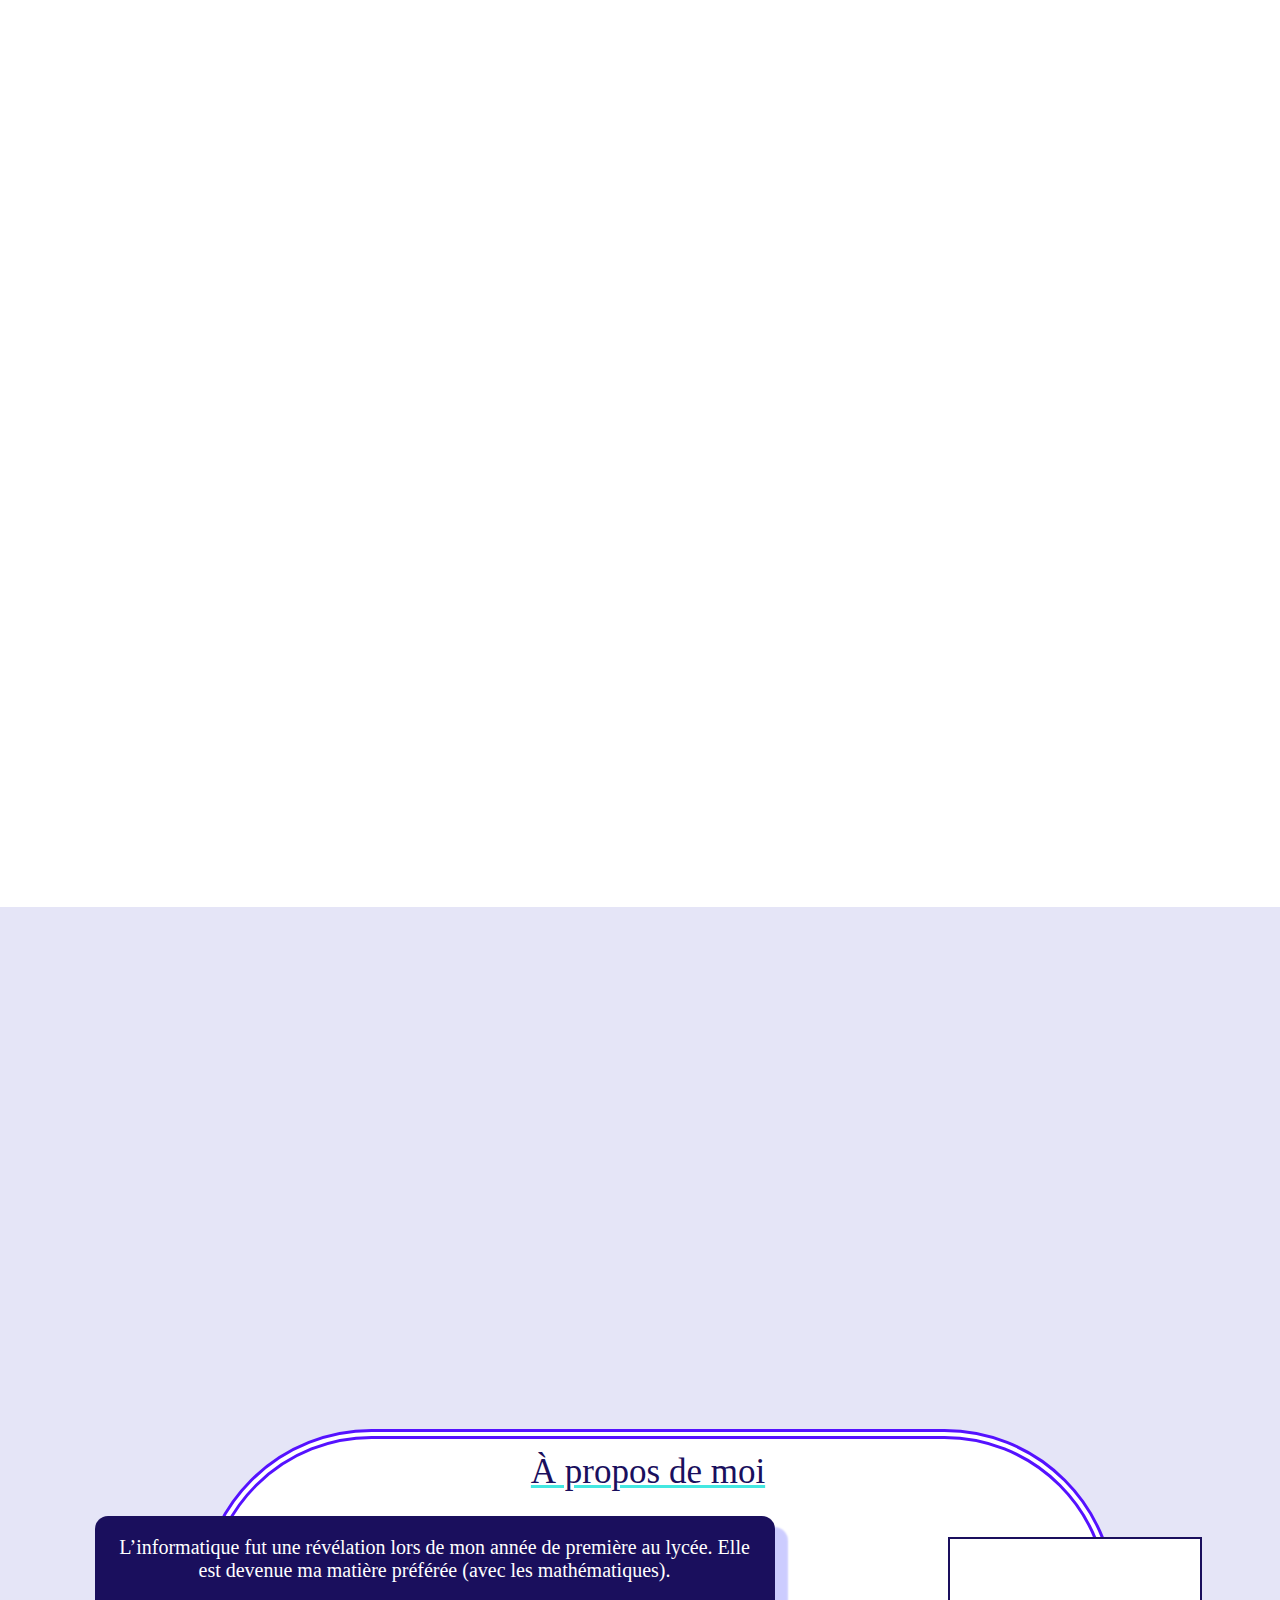
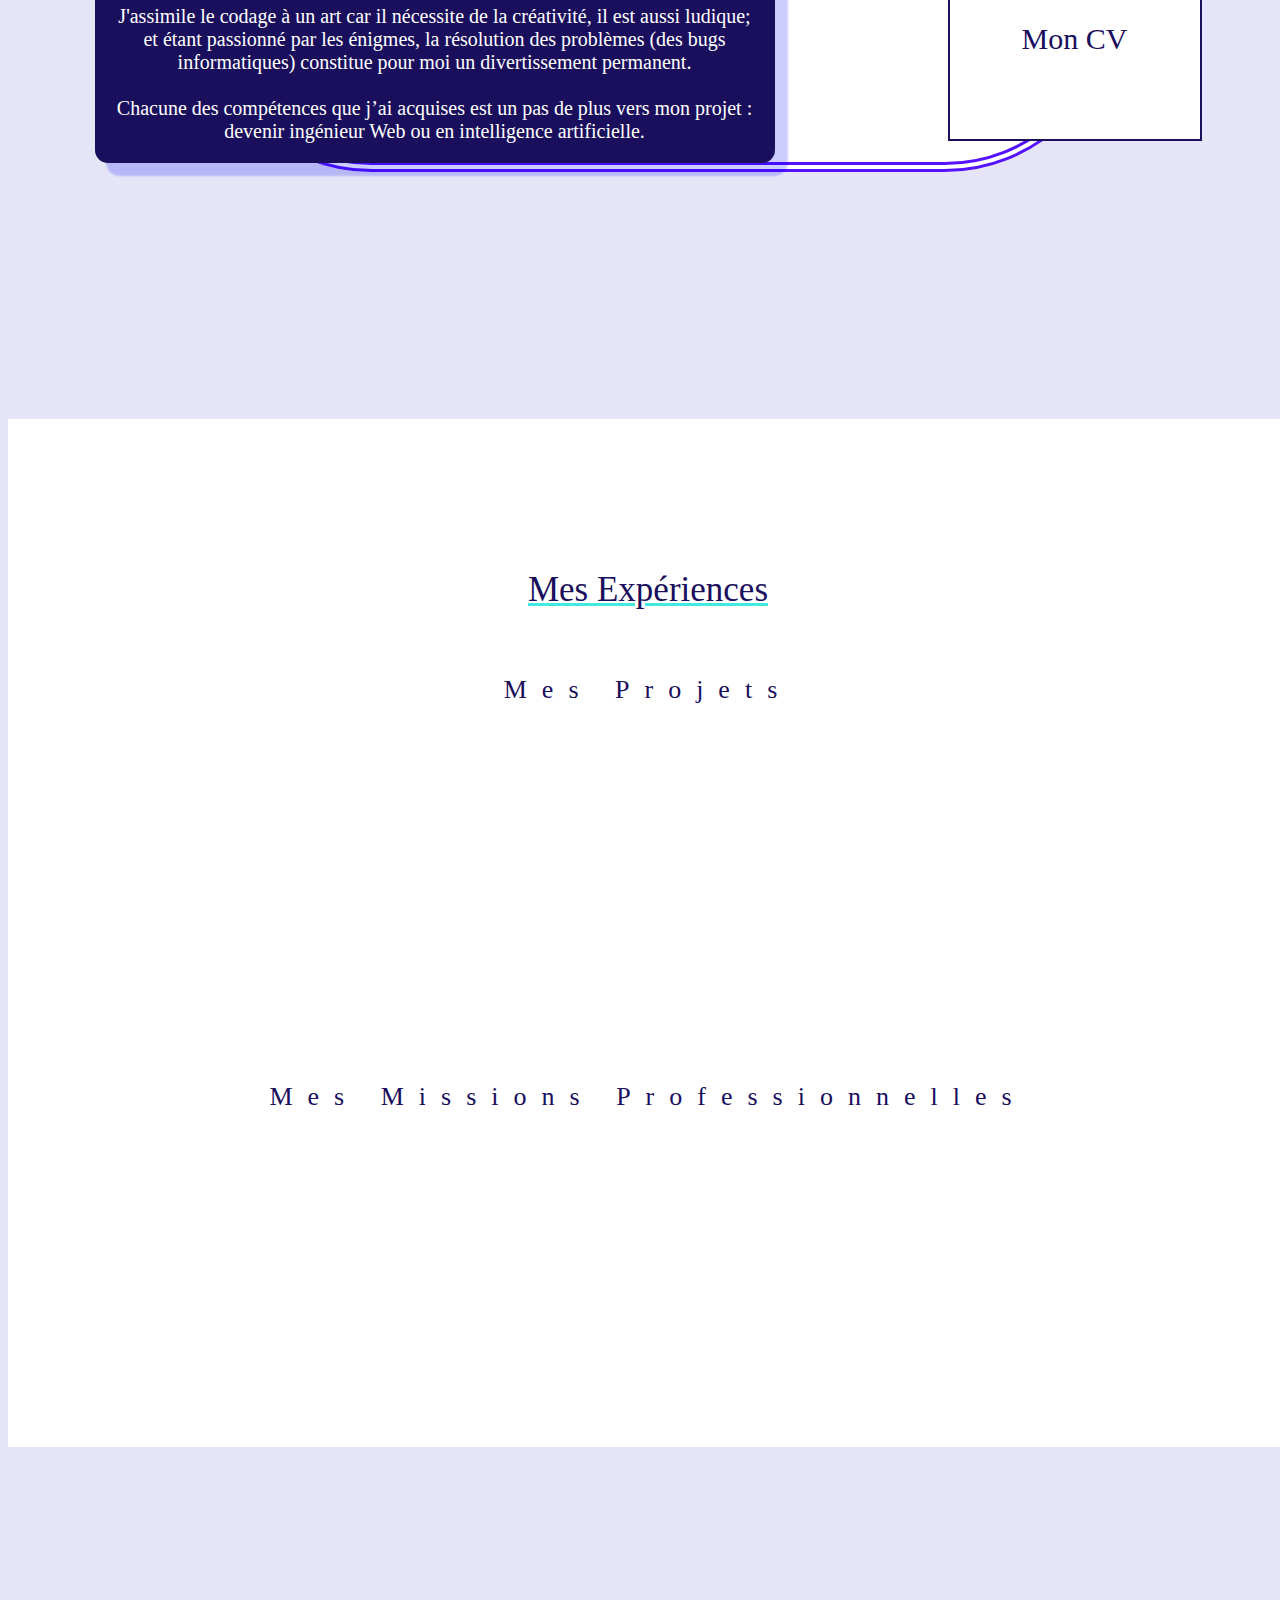
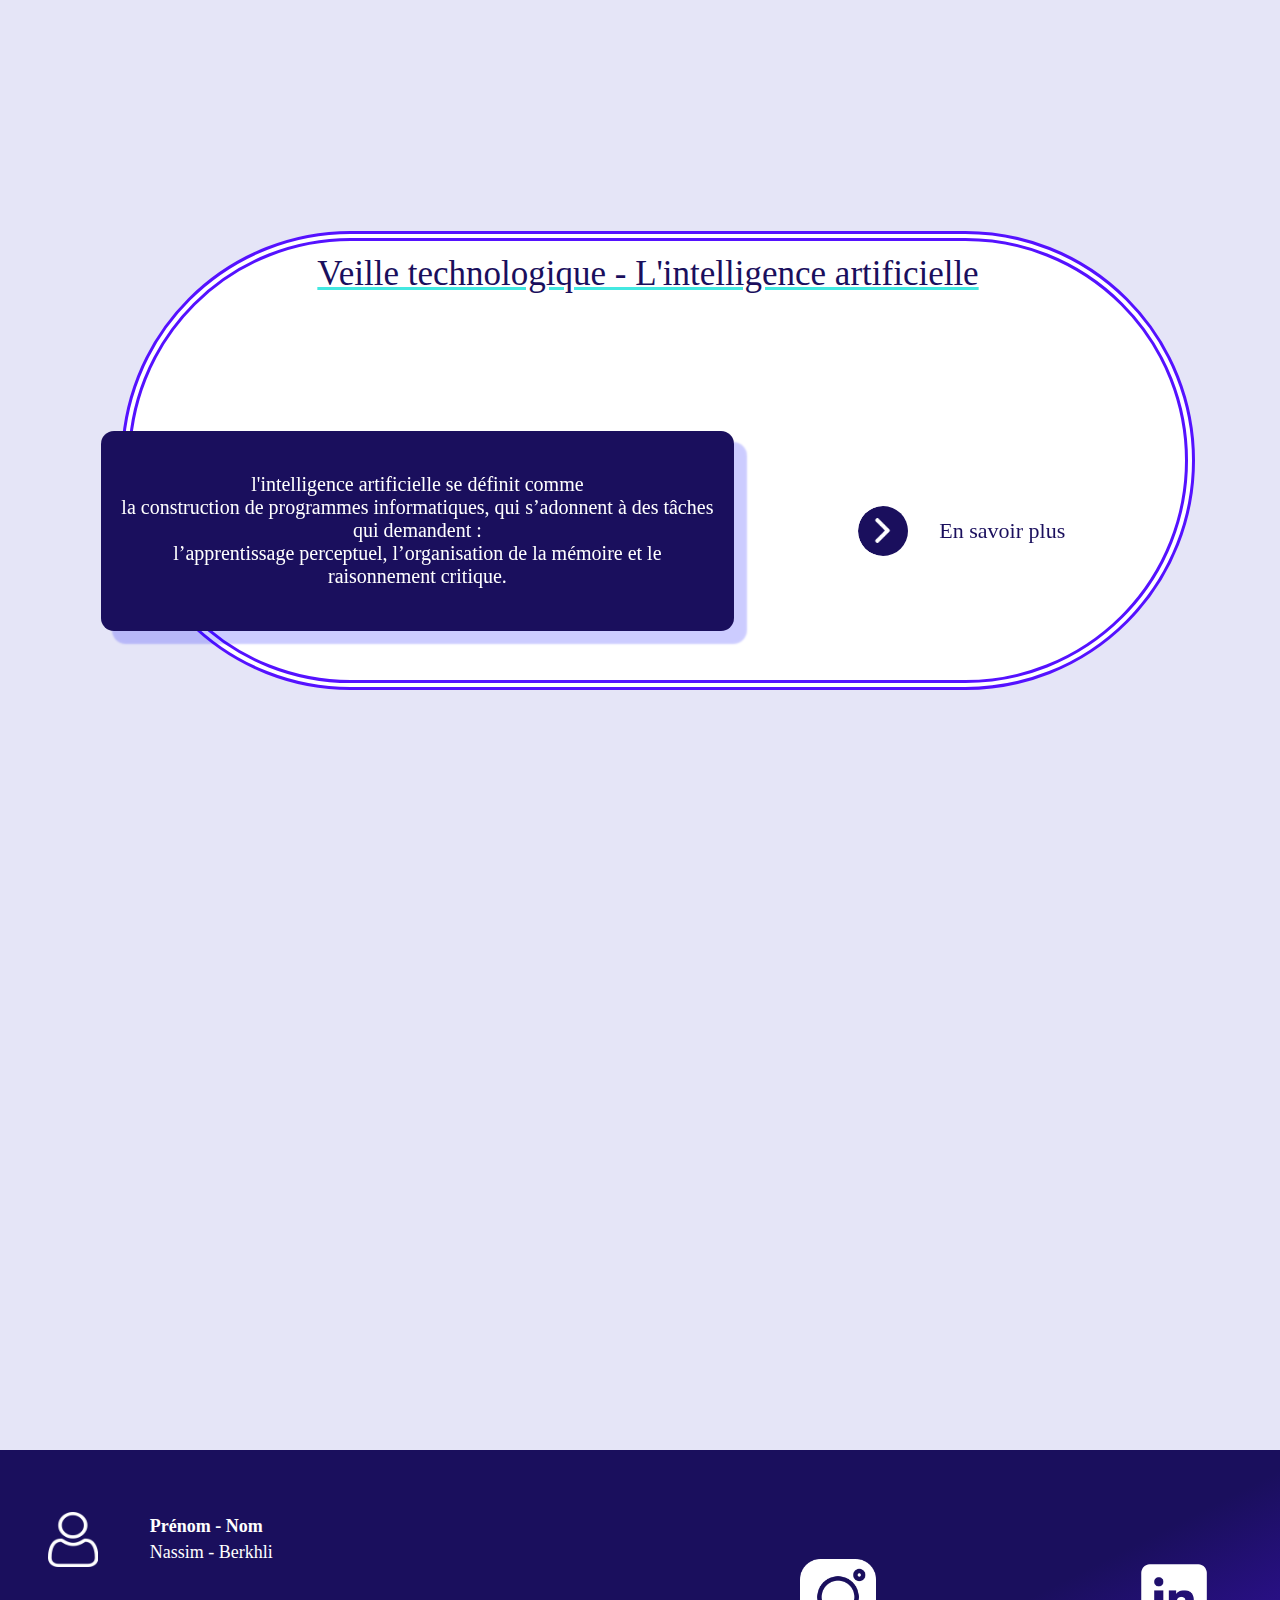
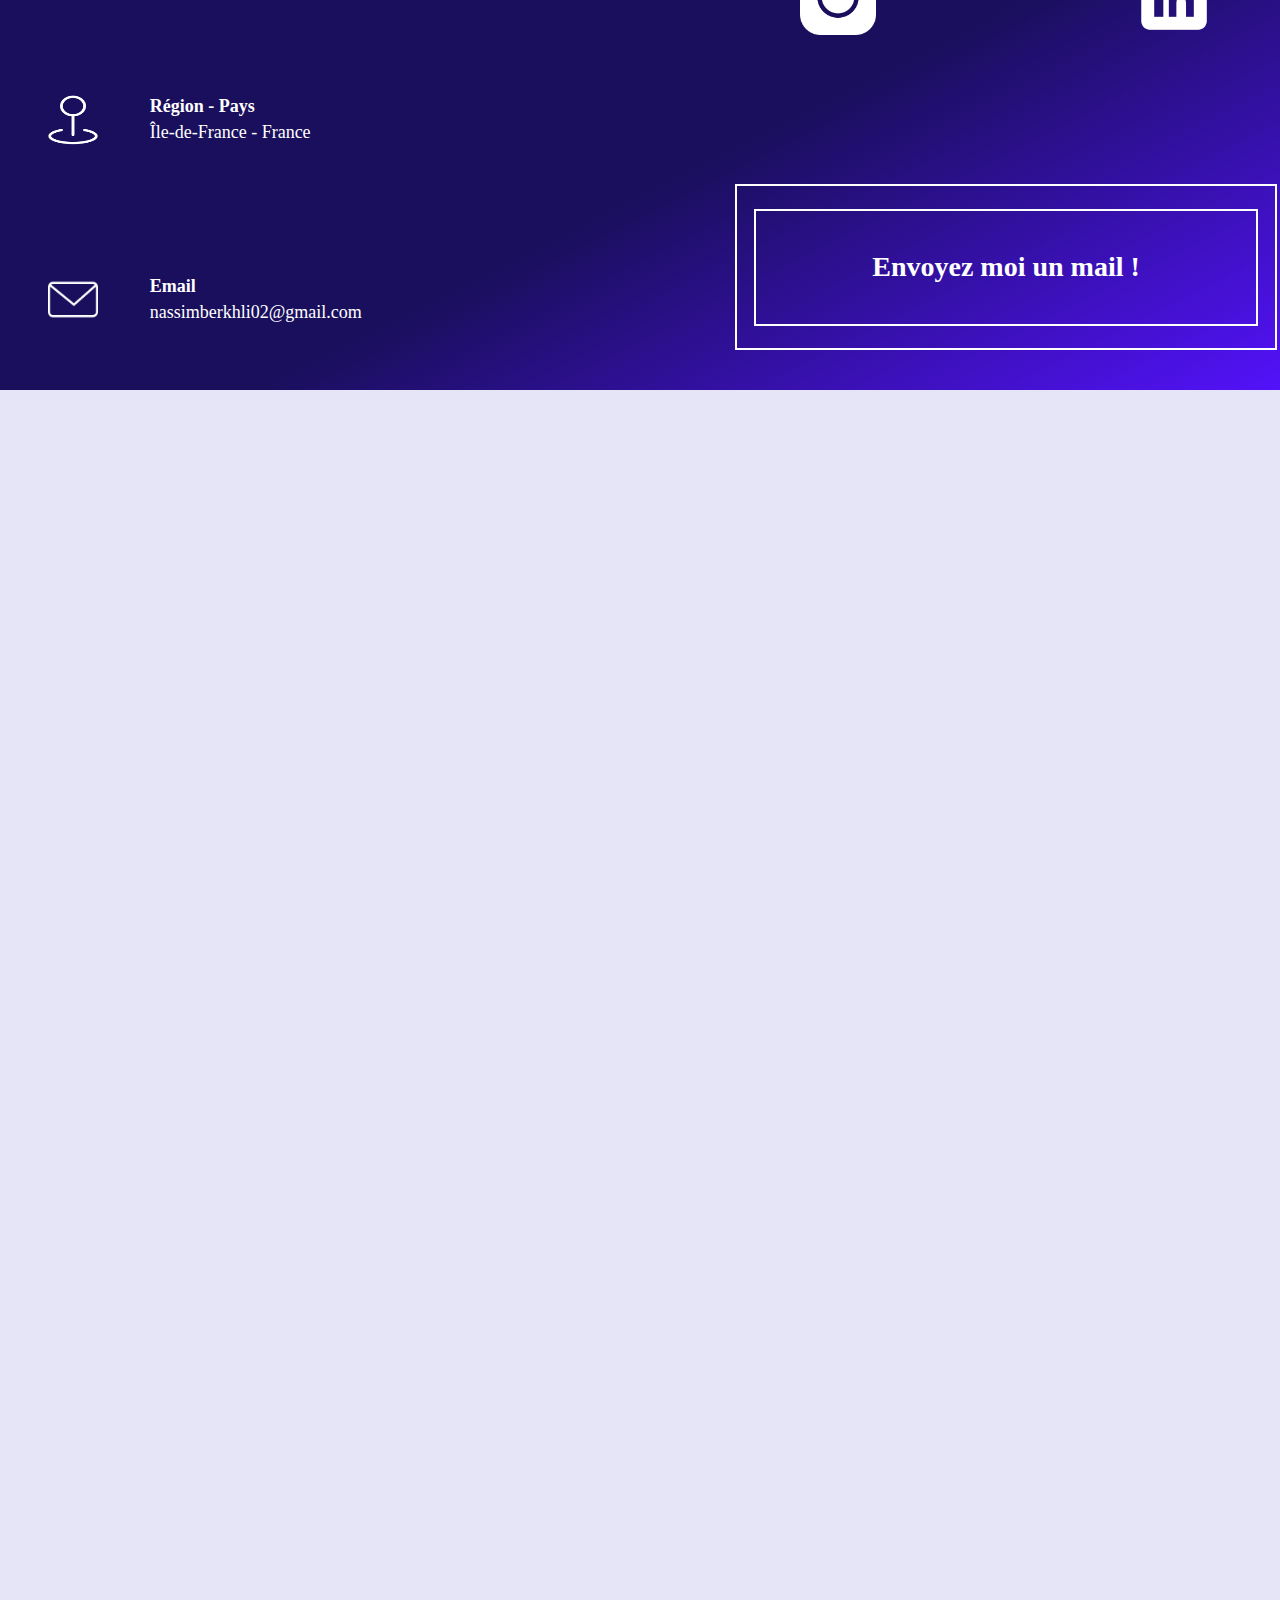
==== index.html @ 20b4928f "Update index.html" ====
<html>
    <meta charset="UTF-8">
    <head>
        <link href="https://unpkg.com/aos@2.3.1/dist/aos.css" rel="stylesheet">
        <script src="https://unpkg.com/aos@2.3.1/dist/aos.js"></script>
        
        <link href="css/accueil.css" rel="stylesheet">
        <script src='javascript/jquery36.js' type='text/javascript'></script>
        <script src="javascript/accueil.js" type="text/javascript"></script>
    </head>

    <title>Portfolio - Accueil</title>

    <body>
        <script>
            AOS.init(); 
        </script>

        <header class = "header header__debut" id = "entete">
            <a class = "header__lien" href="#a_propos_de_moi">À propos de moi</a>
            <a class = "header__lien" href="#mes_experiences">Mes Expériences</a>
            <a class = "header__lien" href="#veille_technologique">Veille technologique - L'intelligence artificielle</a>
            <a class = "header__lien" href="#me_contacter">Me contacter</a>
            <div class="header__ligne">
                <div class = "header__ligne__bouton">
                </div>
            </div>
        </header>

        <div class = "bouton__ouvrir_entete">
            <img width="100%" height="100%" src = "icone/fleche-droite.png">
        </div>
        <div class="accueil">
            <!-- <h1 class ="bonjour">Bonjour</h1> -->
            <div class="introduction">
                <div class = "introduction__phrase">
                    <h2 class="introduction__phrase--1"><span class = "introduction__phrase--1__soulignement--1 introduction__phrase--1__soulignement">Nassim</span> <span class = "introduction__phrase--1__soulignement--2 introduction__phrase--1__soulignement">BERKHLI</span></h2>
                    <h2 class="introduction__phrase--2"> Apprenti <span class = "introduction__phrase--2__soulignement">développeur</span></h2>
                    <h2 class="introduction__phrase--3"> 
                        <span class="introduction__phrase--3--1">Bienvenue</span> 
                        <span class="introduction__phrase--3--2">sur</span> 
                        <span class="introduction__phrase--3--3">mon</span> 
                        <span class="introduction__phrase--3--4">Portfolio</span> 
                        <span class="introduction__phrase--3--5">!</span>                        
                    </h2>
                </div>
                <div class = "introduction__image">
                    <img src = "document/image/ordinateur.png" width="70%" height="70%">
                </div>
            </div>
        </div>
        <!-- <div class = "way_formation__bouton">
            <div class = "way_formation__bouton--way">
                WAY
            </div>
            <div class = "way_formation__bouton--formation">
                FORMATION
            </div>
        </div> -->
        <div class = "way_formation__expose" id = "way_formation__expose">
            <header>
                <a href="#Site_Web">Site Web - WAY FORMATION</a>
                <a href="#Carte_de_visite">Carte de visite</a>
                <a href="#Publicite">Publicité</a>
                <a href="#Salon">Salon - Digital Learning</a>
            </header>
            <div class="way_formation__expose__croix" onclick="fermer_way_formation__expose()"></div>

            <section class = "way_formation__expose__introduction">
                <p>
                    <a href="https://wayformation.com/" target="_blank">
                        WAY FORMATION
                    </a>
                    est un organisme de formation.<br>
                    Il regroupe diverse formations comme<br>
                    l'immobillier ou bien l'informatique...<br>
                    Les formations peuvent être en présentiel ou en distanciel.<br>
                    Son PDG,
                    <a href="https://www.linkedin.com/in/aknin-marjorie-28a3bb263/" target="_blank">
                        Marjorie Aknin
                    </a>
                    , a pour projet<br>
                    de projeter <span>WAY FORMATION</span> dans le <span>Digital Learning</span>.
                </p>     
                <div class = "way_formation__expose__introduction__jojo">
                    <div class = "way_formation__expose__introduction__jojo__image">
                        <img width="100%" height="100%" src="document/image/way_formation/marjorie_aknin.JPG">
                    </div>  
                    <div class = "way_formation__expose__introduction__jojo__coordonnee">
                        <p>
                            <span>Marjorie Aknin</span><br>
                            Tél. : +33 6 26 74 25 33<br>
                            Mail : contact@wayformation.com
                        </p>
                    </div>
                </div> 
            </section>

            <section class = "way_formation__expose__site_web" id = "Site_Web">
                <h1>Site Web - WAY FORMATION</h1>
                <div class = "way_formation__expose__site_web__contenu">
                    <p>
                        Après avoir effectué une évaluation du site web<br>
                        <a href = "https://wayformation.com/" target="_blank">
                            WAY FORMATION
                        </a>,
                        Mme Aknin m'ordonna de créer <br>
                        un nouvel onglet <span>Actualité</span> qui comprendrait un<br>
                        exposé sur le domaine de la formation. Néanmoins<br>
                        je devais avoir recours à <span>Wordpress</span> pour<br>
                        la création de la page. Cependant j'ai très peu<br>
                        utilisé ce logiciel. Ainsi j'effectue une formation<br>
                        <span>WORDPRESS + WOOCOMMERCE</span>. Ainsi avec l'aide de<br>
                        l'apprentissage et de mes compétences en <span>HTML</span> et <span>CSS</span><br>
                        Voici le résultat de l'onglet
                        "<a href = "https://wayformation.com/actualite" target="_blank">
                            Actualité 
                        </a>".                           
                    </p>
                    <div class = "way_formation__expose__site_web__contenu__image">
                        <img width="100%" height="100%" src="icone/wordpress.png">
                    </div>
                </div>
            </section>

            <section class = "way_formation__expose__carte_visite" id = "Carte_de_visite">
                <h1>Carte de visite</h1>
                <p>
                    Ma seconde tâche a été de créer <span>2</span> cartes de visites.<br>
                    Il y aurait une carte de visite pour <span>WAY FORMATION</span> et<br>
                    <span>WAY EXCELLENCE FORMATION</span>.<br>
                    <span>WAY EXCELLENCE FORMATION</span>, n'est pas rattaché<br>
                    au gouvernement, contrairement à <span>WAY FORMATION</span>.
                </p>
                <h2>WAY FORMATION</h2>
                <div class = "way_formation__expose__carte_visite__way_formation way_formation__expose__carte_visite__way_formation">
                    <div titre="Prototype numéro 1" class = "way_formation__expose__carte_visite__way_formation--1 way_formation__expose__carte_visite__way_formation__carte">
                        <div class = "way_formation__expose__carte_visite__way_formation--1__entier way_formation__expose__carte_visite__way_formation__carte__entier">
                            <div class = "way_formation__expose__carte_visite__way_formation--1__entier__recto way_formation__expose__carte_visite__way_formation__carte__entier--recto way_formation__expose__carte_visite__way_formation__carte__entier__recto__verso">
                                <img width="100%" height="100%" class = "carte_visite_image" src = "document/image/way_formation/carte_visite/carte_visite_way_formation_1_2_3_recto.png">
                            </div>
                            <div class = "way_formation__expose__carte_visite__way_formation--1__entier__verso way_formation__expose__carte_visite__way_formation__carte__entier--verso way_formation__expose__carte_visite__way_formation__carte__entier__recto__verso">
                                <img width="100%" height="100%" class = "carte_visite_image" src = "document/image/way_formation/carte_visite/carte_visite_way_formation_1_verso.jpg">
                            </div>
                        </div>
                    </div>
                    <div titre="Prototype numéro 2" class = "way_formation__expose__carte_visite__way_formation--2 way_formation__expose__carte_visite__way_formation__carte">
                        <div class = "way_formation__expose__carte_visite__way_formation--2__entier way_formation__expose__carte_visite__way_formation__carte__entier">
                            <div class = "way_formation__expose__carte_visite__way_formation--2__entier__recto way_formation__expose__carte_visite__way_formation__carte__entier--recto way_formation__expose__carte_visite__way_formation__carte__entier__recto__verso">
                                <img width="100%" height="100%" class = "carte_visite_image" src = "document/image/way_formation/carte_visite/carte_visite_way_formation_1_2_3_recto.png">
                            </div>
                            <div class = "way_formation__expose__carte_visite__way_formation--2__entier__verso way_formation__expose__carte_visite__way_formation__carte__entier--verso way_formation__expose__carte_visite__way_formation__carte__entier__recto__verso">
                                <img width="100%" height="100%" class = "carte_visite_image" src = "document/image/way_formation/carte_visite/carte_visite_way_formation_2_verso.png">
                            </div>
                        </div>
                    </div>
                    <div titre="Celle qu'on a gardé" class = "way_formation__expose__carte_visite__way_formation--3 way_formation__expose__carte_visite__way_formation__carte">
                        <div class = "way_formation__expose__carte_visite__way_formation--3__entier way_formation__expose__carte_visite__way_formation__carte__entier">
                            <div class = "way_formation__expose__carte_visite__way_formation--3__entier__recto way_formation__expose__carte_visite__way_formation__carte__entier--recto way_formation__expose__carte_visite__way_formation__carte__entier__recto__verso">
                                <img width="100%" height="100%" class = "carte_visite_image" src = "document/image/way_formation/carte_visite/carte_visite_way_formation_1_2_3_recto.png">
                            </div>
                            <div class = "way_formation__expose__carte_visite__way_formation--3__entier__verso way_formation__expose__carte_visite__way_formation__carte__entier--verso way_formation__expose__carte_visite__way_formation__carte__entier__recto__verso">
                                <img width="100%" height="100%" class = "carte_visite_image" src = "document/image/way_formation/carte_visite/carte_visite_way_formation_3_verso.png">
                            </div>
                        </div>
                    </div>
                </div>
                <h2>WAY EXCELLENCE FORMATION</h2>
                <div class = "way_formation__expose__carte_visite__way_excellence_formation way_formation__expose__carte_visite__way_formation">
                    <div titre="Prototype numéro 1" class = "way_formation__expose__carte_visite__way_excellence_formation--1 way_formation__expose__carte_visite__way_formation__carte">
                        <div class = "way_formation__expose__carte_visite__way_excellence_formation--1__entier way_formation__expose__carte_visite__way_formation__carte__entier">
                            <div class = "way_formation__expose__carte_visite__way_excellence_formation--1__entier__recto way_formation__expose__carte_visite__way_formation__carte__entier--recto way_formation__expose__carte_visite__way_formation__carte__entier__recto__verso">
                                <img width="100%" height="100%" class = "carte_visite_image" src = "document/image/way_formation/carte_visite/carte_visite_way_excellence_formation_1_recto.png">
                            </div>
                            <div class = "way_formation__expose__carte_visite__way_excellence_formation--1__entier__verso way_formation__expose__carte_visite__way_formation__carte__entier--verso way_formation__expose__carte_visite__way_formation__carte__entier__recto__verso">
                                <img width="100%" height="100%" class = "carte_visite_image" src = "document/image/way_formation/carte_visite/carte_visite_way_excellence_formation_1_2_verso.png">
                            </div>
                        </div>
                    </div>
                    <div titre="Prototype numéro 2" class = "way_formation__expose__carte_visite__way_excellence_formation--2 way_formation__expose__carte_visite__way_formation__carte">
                        <div class = "way_formation__expose__carte_visite__way_excellence_formation--2__entier way_formation__expose__carte_visite__way_formation__carte__entier">
                            <div class = "way_formation__expose__carte_visite__way_excellence_formation--2__entier__recto way_formation__expose__carte_visite__way_formation__carte__entier--recto way_formation__expose__carte_visite__way_formation__carte__entier__recto__verso">
                                <img width="100%" height="100%" class = "carte_visite_image" src = "document/image/way_formation/carte_visite/carte_visite_way_excellence_formation_2_recto.png">
                            </div>
                            <div class = "way_formation__expose__carte_visite__way_excellence_formation--2__entier__verso way_formation__expose__carte_visite__way_formation__carte__entier--verso way_formation__expose__carte_visite__way_formation__carte__entier__recto__verso">
                                <img width="100%" height="100%" class = "carte_visite_image" src = "document/image/way_formation/carte_visite/carte_visite_way_excellence_formation_1_2_verso.png">
                            </div>
                        </div>
                    </div>
                    <div titre="Celle qu'on a gardé" class = "way_formation__expose__carte_visite__way_excellence_formation--3 way_formation__expose__carte_visite__way_formation__carte">
                        <div class = "way_formation__expose__carte_visite__way_excellence_formation--3__entier way_formation__expose__carte_visite__way_formation__carte__entier">
                            <div class = "way_formation__expose__carte_visite__way_excellence_formation--3__entier__recto way_formation__expose__carte_visite__way_formation__carte__entier--recto way_formation__expose__carte_visite__way_formation__carte__entier__recto__verso">
                                <img width="100%" height="100%" class = "carte_visite_image" src = "document/image/way_formation/carte_visite/carte_visite_way_excellence_formation_3_recto.png">
                            </div>
                            <div class = "way_formation__expose__carte_visite__way_excellence_formation--3__entier__verso way_formation__expose__carte_visite__way_formation__carte__entier--verso way_formation__expose__carte_visite__way_formation__carte__entier__recto__verso">
                                <img width="100%" height="100%" class = "carte_visite_image" src = "document/image/way_formation/carte_visite/carte_visite_way_excellence_formation_3_verso.png">
                            </div>
                        </div>
                    </div>
                </div>
            </section>

            <section class = "way_formation__expose__publicite" id = "Publicite">
                <h1>Publicité</h1>
                <div class="way_formation__expose__publicite__introduction">
                    <p>
                        J'ai appris à utiliser le logiciel <span>CANVA</span> dans le<br>
                        but de créer des affiches de publicité numérique<br>
                        pour les formations que l'entreprise propose.<br>
                        Ainsi il a fallut se créer une <span>identité numérique</span><br>
                        pour publier les publicités.<br>
                        J'ai donc créer le compte <span>WAY FORMATION</span><br>
                        sur <a href="https://www.instagram.com/way.formation/" target="_blank">Twitter</a>
                        et <a href="https://twitter.com/Way_Formation" target="_blank">Instagram</a>.
                        <br><br/>
                        ci-dessous vous aurez les publicités des<br>
                        différentes formations que j'ai créé.
                    </p>
                    <img src="icone/chevalet.png">
                </div>
                <div class="way_formation__expose__publicite__contenu">
                    <div class="way_formation__expose__publicite__contenu__publicite__bouton">
                        <div onclick="affiche_avant()" class="way_formation__expose__publicite__contenu__publicite__bouton__avant">
                            <img src="icone/fleche-droite.png"> 
                        </div>
                        <div class="way_formation__expose__publicite__contenu__publicite">
                            <div class = "way_formation__expose__publicite__contenu__publicite__container" id = "affiche_publicite">
                                <div class = "way_formation__expose__publicite__contenu__publicite__container__affiche">
                                    <div class="way_formation__expose__publicite__contenu__publicite__container__affiche__entier">
                                        <div class="way_formation__expose__publicite__contenu__publicite__container__affiche__entier__recto way_formation__expose__publicite__contenu__publicite__container__affiche__entier__recto__verso">
                                            <img src="document/image/way_formation/publicite/maquillage_semi_permanant_ancienne.png" width="100%" height="100%">
                                        </div>
                                        <div class="way_formation__expose__publicite__contenu__publicite__container__affiche__entier__verso way_formation__expose__publicite__contenu__publicite__container__affiche__entier__recto__verso">
                                            <img src="document/image/way_formation/publicite/maquillage_semi_permanant_nouvelle.png" width="100%" height="100%">
                                        </div>
                                    </div>
                                </div>
                                <div class = "way_formation__expose__publicite__contenu__publicite__container__affiche">
                                    <div class="way_formation__expose__publicite__contenu__publicite__container__affiche__entier">
                                        <div class="way_formation__expose__publicite__contenu__publicite__container__affiche__entier__recto way_formation__expose__publicite__contenu__publicite__container__affiche__entier__recto__verso">
                                            <img src="document/image/way_formation/publicite/management_ancienne.jpg" width="100%" height="100%">
                                        </div>
                                        <div class="way_formation__expose__publicite__contenu__publicite__container__affiche__entier__verso way_formation__expose__publicite__contenu__publicite__container__affiche__entier__recto__verso">
                                            <img src="document/image/way_formation/publicite/management_nouvelle.png" width="100%" height="100%">
                                        </div>
                                    </div>
                                </div>
                                <div class = "way_formation__expose__publicite__contenu__publicite__container__affiche">
                                    <div class="way_formation__expose__publicite__contenu__publicite__container__affiche__entier">
                                        <div class="way_formation__expose__publicite__contenu__publicite__container__affiche__entier__recto way_formation__expose__publicite__contenu__publicite__container__affiche__entier__recto__verso">
                                            <img src="document/image/way_formation/publicite/immobilier_ancienne.jpg" width="100%" height="100%">
                                        </div>
                                        <div class="way_formation__expose__publicite__contenu__publicite__container__affiche__entier__verso way_formation__expose__publicite__contenu__publicite__container__affiche__entier__recto__verso">
                                            <img src="document/image/way_formation/publicite/immobilier_nouvelle.jpg" width="100%" height="100%">
                                        </div>
                                    </div>
                                </div>
                                <div class = "way_formation__expose__publicite__contenu__publicite__container__affiche">
                                    <div class="way_formation__expose__publicite__contenu__publicite__container__affiche__entier">
                                        <div class="way_formation__expose__publicite__contenu__publicite__container__affiche__entier__recto way_formation__expose__publicite__contenu__publicite__container__affiche__entier__recto__verso">
                                            <img src="document/image/way_formation/publicite/alphabetisation_ancienne.jpg" width="100%" height="100%">
                                        </div>
                                        <div class="way_formation__expose__publicite__contenu__publicite__container__affiche__entier__verso way_formation__expose__publicite__contenu__publicite__container__affiche__entier__recto__verso">
                                            <img src="document/image/way_formation/publicite/alphabetisation_nouvelle.jpg" width="100%" height="100%">
                                        </div>
                                    </div>  
                                </div>
                                <!-- <div class = "way_formation__expose__publicite__contenu__publicite__container__affiche">
                                    <div class="way_formation__expose__publicite__contenu__publicite__container__affiche__entier">
                                        <div class="way_formation__expose__publicite__contenu__publicite__container__affiche__entier__recto way_formation__expose__publicite__contenu__publicite__container__affiche__entier__recto__verso">
                                            <img src="document/image/way_formation/publicite/maquillage_semi_permanant_ancienne.png" width="100%" height="100%">
                                        </div>
                                        <div class="way_formation__expose__publicite__contenu__publicite__container__affiche__entier__verso way_formation__expose__publicite__contenu__publicite__container__affiche__entier__recto__verso">
                                            <img src="document/image/way_formation/publicite/maquillage_semi_permanant_nouvelle.png" width="100%" height="100%">
                                        </div>
                                    </div>    
                                </div> -->
                            </div>                  
                        </div>
                        <div class="way_formation__expose__publicite__contenu__etat">
                            <h2 id = "ancienne_version">Ancienne version</h2>
                            <h2 id = "nouvelle_version">Nouvelle version</h2>
                        </div>
                        <div onclick="affiche_apres()" class="way_formation__expose__publicite__contenu__publicite__bouton__apres">
                            <img src="icone/fleche-droite.png"> 
                        </div>
                    </div>
                    <!-- 
                    <div class="way_formation__expose__publicite__contenu__etat">
                        <h2 id = "ancienne_version">Ancienne version</h2>
                        <h2 id = "nouvelle_version">Nouvelle version</h2>
                    </div> 
                    -->
                </div>
            </section>

            <section class = "way_formation__expose__salon" id = "Salon">
                <h1>Salon - Digital Learning</h1>

                <div class = "way_formation__expose__salon__introduction">

                    <img src = "document/image/way_formation/salon/salon_intro.jpg">
                    <p>
                        Le 02 Févriver 2023, j'ai assisté<br>
                        à un salon de <span>Digital Learning</span><br>
                        en présence de ma tutrice <br>
                        <span>Marjorie Aknin</span>.
                        <br><br/>
                        Le salon présentait des entreprises<br>
                        qui s'orientaient vers de la formation en <br>
                        digital. La balade dans ce salon se faisait<br>
                        comme dans un marché, où chacune des<br>
                        entreprises essayait de vous interpeller <br>
                        avec leurs nouveaux produits et/ou services.
                        <br><br/>
                        Visité le salon, m'a appris la <span>communication<br>
                        d'entreprise</span>, qui est essentielle<br>
                        au bon fonctionnement d’une entreprise,<br>
                        quelle que soit sa taille.<br>
                        Ayant des difficultés à m'exprimer,<br>
                        <span>Mme Aknin</span> m'a beaucoup appris<br>
                        sur ce sujet là, durant mon stage.
                    </p>
                </div>
                <div class="way_formation__expose__salon__photo">
                    <div class="way_formation__expose__salon__photo__nassim">                        
                        <img src = "document/image/way_formation/salon/salon_nassim.jpg">
                        <p>
                            Je suis entrain de tester un nouveau moyen de se former :<br>
                            la formation en <span>réalité virtuel</span>.<br>
                            Cette formation consistait à réparer un moteur d'avion.
                        </p>
                    </div>
                    <div class="way_formation__expose__salon__photo__jojo">
                        <img src = "document/image/way_formation/salon/salon_jojo.jpg">
                        <p><span>Marjorie Aknin</span>
                            discutant avec un collaborateur de 
                            <span>WAY FORMATION</span> : 
                            <a target="_blank" href="https://www.onlineformapro.com/">ONLINE FORMAPRO</a>
                        </p>
                    </div>
                </div>
            </section>
        </div>

        <div class = "bouton_remonte" id = "bouton_remonte">
            <img width="100%" height="100%" src = "icone/fleche-droite.png">
        </div>

        <main>
            <section class="a_propos_de_moi" id = "a_propos_de_moi">
                <h1>À propos de moi</h1>
                <div class = "a_propos_de_moi__contenu">
                    <div class = "a_propos_de_moi__contenu__paragraphe">
                        <p>
                            L’informatique fut une révélation lors de mon année de première au lycée. 
                            Elle est devenue ma matière préférée (avec les mathématiques).<br><br/>
                            J'assimile le codage à un art car il nécessite de la créativité, 
                            il est aussi ludique; et étant passionné par les énigmes, 
                            la résolution des problèmes (des bugs informatiques) 
                            constitue pour moi un divertissement permanent.<br><br/>
                            Chacune des compétences que j’ai acquises est un pas de plus vers mon projet : 
                            devenir ingénieur Web ou en intelligence artificielle.
                        </p>
                    </div>
                    <div class="a_propos_de_moi__contenu__mon_cv">
                        <p>Mon CV</p>
                    </div>
                </div>
            </section>

            <section class = "mes_experiences" id="mes_experiences">
                <h1>Mes Expériences</h1> 
                <h2 class = "mes_experiences__titre  mes_experiences__titre--projet"> Mes Projets </h2>
                <div class = "mes_experiences__type__projet mes_experiences__type__generale">
                    <div class = "mes_experiences__type__projet__liste--Jeux mes_experiences__type__generale__liste__tout" data-aos="flip-up" data-aos-delay="150"> 
                        <div class = "mes_experiences__type__projet__liste--Jeux__info mes_experiences__type__generale__liste__info">
                            <div class = "mes_experiences__type__projet__liste--Jeux__info__voir_plus"></div>
                            <br><br/>
                            <p>
                                Création d'un jeux vidéo en deux dimmensions<br></br>
                                Langage utilisé : <b>Python</b> (module : Pygame)
                            </p>                            
                        </div>                 
                        <img width="27.5%" height="50%" class = "mes_experiences__type__projet--Jeux__image" src = "document/image/mes_experiences/monster_forest_image.png">
                    </div>
                    <div class = "mes_experiences__type__projet__liste--Application_vacance mes_experiences__type__generale__liste__tout" data-aos="flip-up" data-aos-delay="450"> 
                        <div class = "mes_experiences__type__projet__liste--Application_vacance__info mes_experiences__type__generale__liste__info">
                            <div class = "mes_experiences__type__projet__liste--Application_vacance__info__voir_plus"></div>
                            <br><br/>
                            <p>
                                Création d'une application web, qui simule<br>
                                une agence d'un village vacance des Alpes (VVA)<br></br>
                                Langages utilisés : <b>HTML</b>, <b>CSS</b>, <b>JS</b>, <b>PHP</b> et <b>MySQL</b>
                            </p>                            
                        </div>                       
                        <p>VVA</p>
                    </div>
                    <div class = "mes_experiences__type__projet__liste--Application_xml mes_experiences__type__generale__liste__tout" data-aos="flip-up" data-aos-delay="300"> 
                        <div class = "mes_experiences__type__projet__liste--Application_xml__info mes_experiences__type__generale__liste__info">
                            <div class = "mes_experiences__type__projet__liste--Application_xml__info__voir_plus"></div>
                            <br><br/>
                            <p>
                                Création d'une application, qui utilise des fichiers XML<br>
                                dans le but de gérer les données d'une base<br></br>
                                Langages utilisés : <b>C#</b>, <b>XML</b> et <b>MySQL</b>
                            </p>                            
                        </div>    
                        <p>XML</p>                   
                        <!-- <img width="100%" height="100%" class = "mes_experiences__type__projet--Jeux__image" src = "document/image/AOIP.png"> -->
                    </div>
                </div>
                <h2 class = "mes_experiences__titre  mes_experiences__titre--mission"> Mes Missions Professionnelles </h2>
                <div class = "mes_experiences__type__mission mes_experiences__type__generale">
                    <div class = "mes_experiences__type__mission__liste--Aoip mes_experiences__type__generale__liste__tout" data-aos="flip-up" data-aos-delay="150" > 
                        <div class = "mes_experiences__type__mission__liste--Aoip__info  mes_experiences__type__generale__liste__info">
                            <div class = "mes_experiences__type__mission__liste--Aoip__info__voir_plus"></div>
                            <br><br/>
                            <p>
                                Mise à jour d'une interface excel,<br>
                                cet interface avait pour finalité : la recherche dans la base de donnée<br></br>
                                Langages utilisés : <b>VBA</b> et <b>MySQL</b>
                            </p>                            
                        </div>                       
                        <!-- <img width="100%" height="100%" class = "mes_experiences__type__mission__liste--Aoip__image" src = "document/image/mes_experiences/AOIP.png"> -->
                        <p>AOIP</p>
                    </div>
                    <div class = "mes_experiences__type__mission__liste--Way mes_experiences__type__generale__liste__tout" data-aos="flip-up" data-aos-delay="300">
                        <div class = "mes_experiences__type__mission__liste--Way__info">
                            <div class = "mes_experiences__type__mission__liste--Way__info__voir_plus"></div>
                            <br><br/>
                            <p>
                                Mise à jour du site web 
                                <a href="https://wayformation.com/" target="_blank" class = " mes_experiences__type__mission__liste--Way__info__lien">
                                    Way formation
                                </a>
                                à l'aide de wordpress : Elementor.<br>
                                et bien d'autres tâches...<br></br>
                                
                                Langages utilisés : <b>HTML</b> et <b>CSS</b>
                            </p>
                        </div>
                        <!-- <img width="100%" height="100%" class = "mes_experiences__type__mission__liste--Way__image" src = "document/image/mes_experiences/way.PNG"> -->
                        <p>
                            <span class = "mes_experiences__type__mission__liste--Way--way">WAY</span>
                            <span class = "mes_experiences__type__mission__liste--Way--formation">FORMATION</span>
                        </p>    
                    </div>
                </div>
                <!-- <div class="mes_experiences__carre"></div> -->
            </section>
            
            <section class = "veille_technologique" id="veille_technologique">
                <h1>Veille technologique - L'intelligence artificielle</h1>
                <div class = "veille_technologique__contenu">
                    <div class = "veille_technologique__contenu__citation">
                        <h2 data-aos="fade-up" data-aos-anchor-placement="center-bottom" data-aos-delay="600" data-aos-duration="1500">"L'informatique, considéré comme notre avenir, possède lui même le sien : l'intelligence artificielle"</h2>
                        <div class = "veille_technologique__contenu__citation__auteur" data-aos="fade-up" data-aos-anchor-placement="center-bottom" data-aos-delay="2000" data-aos-duration="1500">Berkhli Nassim</div>
                    </div>
                    <div class = "veille_technologique__contenu__definition">
                        <div class = "veille_technologique__contenu__definition__texte">
                            <p>
                                l'intelligence artificielle se définit comme<br>
                                la construction de programmes informatiques, qui s’adonnent à des tâches qui demandent :<br>
                                l’apprentissage perceptuel, l’organisation de la mémoire et le raisonnement critique.
                            </p>
                        </div>
                        <div class = "veille_technologique__contenu__definition__bouton" onclick = "ouvrir_cours_IA()">
                            <div class = "veille_technologique__contenu__definition__bouton__before"></div>
                            <div class = "veille_technologique__contenu__definition__bouton__fleche"><img width="100%" height="100%" src="icone/fleche-droite.png"></div>
                            <div class = "veille_technologique__contenu__definition__bouton__voir_plus">En savoir plus</div>
                        </div>
                    </div>
                    <div id = "cours_IA" class = "veille_technologique__contenu__cours">
                        <div class = "veille_technologique__contenu__cours__croix" onclick = "fermer_cours_IA()"></div>
                        <div class = "veille_technologique__contenu__cours__contenu__partie_1 veille_technologique__contenu__cours__contenu">
                            <div class = "veille_technologique__contenu__cours__contenu__texte">
                                <p>
                                    L'intelligence artificielle (IA) est beaucoup fantasmée par la fiction.<br>
                                    Nous pouvons nommer de nombreux films où elle est au coeur<br>
                                    du sujet, comme par exemple <span>"I, Robot"</span> ou bien <span>"Terminator"</span>.<br>
                                    L'intelligence artifielle est perçue de 2 façons différentes.<br><br/>
                                    D'une part comme un outil performant qui <br>
                                    peut être exploité
                                    pour automatiser et ainsi faciliter des tâches humaines.<br>
                                    Et d'autre part, elle est perçu comme un "remplaçant", en effet<br>
                                    une partie des travailleurs apréhendent d'être remplacé par l'IA.<br></br>
                                    Nous rêvions tellement de science fiction que nous l'avions pas vu arriver.<br>
                                    Certains graphistes se voient déjà remplacer par <a href = "https://openai.com/dall-e-2/" target="_blank">DALL.E 2</a>,<br>
                                    ou bien même les développeurs par <a  href = "https://github.com/features/copilot" target="_blank" >Github copilot</a>.
                                </p>
                            </div>
                            <div class = "veille_technologique__contenu__partie_1__cours__contenu__image veille_technologique__contenu__cours__contenu__image">
                                <img width="100%" height="100%" src = "document/image/Intelligence_artificielle/deepfake.PNG">
                                <div class = "veille_technologique__contenu__partie_1__cours__contenu__image__info">
                                    Ce visage a été créé de toutes pièces par une intelligence artifificielle.<br>
                                    <a href = "https://www.thispersondoesnotexist.com/" target="_blank">Testez par vous-même</a>
                                </div>
                            </div>
                        </div>
                        <div class = "veille_technologique__contenu__cours__contenu__partie_2 veille_technologique__contenu__cours__contenu">
                            <div class = "veille_technologique__contenu__partie_2__cours__contenu__image veille_technologique__contenu__cours__contenu__image">
                                <img width="100%" height="100%" src = "document/image/Intelligence_artificielle/chatgpt.png">
                                <div class = "veille_technologique__contenu__partie_2__cours__contenu__image__info">
                                    Le <a href = "document/site/portfolio_par_chat_gpt.html" target="_blank">Portfolio</a>
                                    généré par ChatGPT.                                
                                </div>
                            </div>
                            <div class = "veille_technologique__contenu__cours__contenu__texte">
                                <p>
                                    Étant en pleine révolution du numérique,<br>
                                    l'IA n'a jamais été aussi tendance qu'en cette période.<br> 
                                    Cette croissance peut être expliquée par la nouvelle IA : <a href = "https://openai.com/blog/chatgpt/"  target="_blank">ChatGPT</a>.<br>
                                    Cette IA, facile d'accès car gratuite, fait prendre conscience<br>
                                    à l'humanité entière de sa puissance.<br><br/>
                                    Elle peut effectuer n'importe quelle tâche tant qu'elle peut la<br>
                                    retrenscrir par écrit : rédiger des dissertations, coder<br>
                                    un portfolio en HTML, etc. Personnellement j'utilise cet outil<br>
                                    pour régler mes bugs/erreurs algorithmiques, c'est un gain de temps considérable.              
                                </p>
                            </div>
                        </div>
                        <div class = "veille_technologique__contenu__cours__contenu__partie_3 veille_technologique__contenu__cours__contenu">
                            <div class = " veille_technologique__contenu__cours__contenu__partie_3__texte veille_technologique__contenu__cours__contenu__texte">
                                <p>
                                    Si l'IA peut être performante, <br>
                                    cela sous-entend que sa conception peut s'avérer complexe.<br><br/>
                                    Par conséquent, la Commission Nationale de l'Informatique et des Libertés,<br>
                                    émet des préconisations sur l'IA, en: <br>
                                    - Conseillant utilement les pouvoirs publics, les chercheurs et les entreprises.<br>
                                    - Réalisant des missions de contrôles sur des dispositifs mis en œuvre.<br>
                                    - Effectuant une action de veille visant par exemple à identifier de nouveaux<br>
                                    modes d’attaques ou des biais conduisant à des traitements de données illicites.
                                    <br><br>
                                    <a href = "https://www.cnil.fr/fr/intelligence-artificielle/intelligence-artificielle-de-quoi-parle-t-on" target="_blank">Source</a>
                                </p>
                            </div>
                        </div>
                    </div>
                </div>
            </section>
        </main>

        <footer class = "me_contacter" id="me_contacter">
            <div class="me_contacter__contenu">
                <div class = "me_contacter__contenu__info">
                    <div class = "me_contacter__contenu__info__contenu">
                        <img width="100%" height="100%" class = "me_contacter__contenu__info__contenu__image me_contacter__contenu__info__contenu__image--utilisateur" src = "document/image/logo/utilisateur.png">
                        <div class = "me_contacter__contenu__info__contenu__info_perso">
                            <div class = "me_contacter__contenu__info__contenu__info_perso__titre">
                                Prénom - Nom
                            </div>
                            <div class = "me_contacter__contenu__info__contenu__info_perso__contenu">
                                Nassim - Berkhli
                            </div>
                        </div>
                    </div>
                    <div class = "me_contacter__contenu__info__contenu">
                        <img width="100%" height="100%" class = "me_contacter__contenu__info__contenu__image me_contacter__contenu__info__contenu__image--localisation" src = "document/image/logo/localisation.png">
                        <div class = "me_contacter__contenu__info__contenu__info_perso">
                            <div class = "me_contacter__contenu__info__contenu__info_perso__titre">
                                Région - Pays
                            </div>
                            <div class = "me_contacter__contenu__info__contenu__info_perso__contenu">
                                Île-de-France - France
                            </div>
                        </div>
                    </div>
                    <div class = "me_contacter__contenu__info__contenu">
                        <img width="100%" height="100%" class = "me_contacter__contenu__info__contenu__image me_contacter__contenu__info__contenu__image--email" src = "document/image/logo/email.png">
                        <div class = "me_contacter__contenu__info__contenu__info_perso">
                            <div class = "me_contacter__contenu__info__contenu__info_perso__titre">
                                Email
                            </div>
                            <div class = "me_contacter__contenu__info__contenu__info_perso__contenu">
                                nassimberkhli02@gmail.com
                            </div>
                        </div>
                    </div>
                </div>

                <div class = "me_contacter__contenu__contacter">
                    <div class = "me_contacter__contenu__contacter__reseaux">
                        <div class = "me_contacter__contenu__contacter__reseaux__logo--instagram me_contacter__contenu__contacter__reseaux__logo">
                            <img width="100%" height="100%" class = "me_contacter__contenu__contacter__reseaux__logo--instagram--plein" src = "document/image/logo/instagram.png">
                            <img width="100%" height="100%" class = "me_contacter__contenu__contacter__reseaux__logo--instagram--contour" src = "document/image/logo/instagram_contour.png">
                        </div>
                        <div class = "me_contacter__contenu__contacter__reseaux__logo--linkedin me_contacter__contenu__contacter__reseaux__logo">
                            <img width="100%" height="100%" class = "me_contacter__contenu__contacter__reseaux__logo--linkedin--plein" src = "document/image/logo/linkedin.png">
                            <img width="100%" height="100%" class = "me_contacter__contenu__contacter__reseaux__logo--linkedin--contour" src = "document/image/logo/linkedin__contour.png">
                        </div>
                    </div>
                    <div class = "me_contacter__contenu__contacter__mail">
                        <div>
                            <p>Envoyez moi un mail !</p>
                        </div>
                    </div>
                </div>
            </div>        
        </footer>
    </body>
</html>
---- css/accueil.css ----
@media screen and (max-width: 1129.999px) {
  * {
    color: white;
  }
  .header::after {
    content: "Mon portfolio est disponible seulement en format ordinateur large, ll sera disponible sur ce type de format prochainement";
    color: #1a0f5d;
    text-decoration: underline #5512ff;
    display: block;
    height: 100%;
    text-align: center;
    font-size: 70px;
    font-family: Georgia, "Times New Roman", Times, serif;
  }
  button, img {
    opacity: 0;
  }
}
@media screen and (min-width: 1130px) {
  html {
    height: 100%;
    width: 100%;
    overflow-x: hidden;
    overflow-y: visible;
    animation: scroll 0s 4.5s forwards;
  }
  @keyframes scroll {
    from {
      overflow-y: hidden;
    }
    to {
      overflow-y: visible;
    }
  }
  :root {
    --translatex-value: 0;
  }
  body {
    height: 100%;
    width: 100%;
    background-color: #e5e5f7;
    opacity: 1;
    background-image: radial-gradient(#444cf7 0.6px, transparent 0.6px), radial-gradient(#444cf7 0.6px, #e5e5f7 0.6px);
    background-size: 24px 24px;
    background-position: 0 0, 12px 12px;
  }
  body > .accueil {
    margin-bottom: 30%;
  }
  body > main > #a_propos_de_moi {
    margin-bottom: 20%;
  }
  body > main > #mes_experiences {
    margin-bottom: 20%;
  }
  body > main > #veille_technologique {
    margin-bottom: 40%;
  }
  body::-webkit-scrollbar {
    width: 6px; /* width of the entire scrollbar */
  }
  body::-webkit-scrollbar-thumb {
    background-color: #5512ff;
    border-radius: 20px;
  }
  .header {
    z-index: 10;
    width: 99%;
    position: fixed;
    background-color: #fff;
    display: flex;
    justify-content: space-evenly;
    padding: 30px 0px 30px 0px;
    overflow: hidden;
    transition: 0.5s;
    transform: translateY(-110%);
  }
  .header:hover > .header__ligne {
    transform: translateY(0%);
  }
  .header > a {
    color: #1a0f5d;
    text-decoration: none;
    font-size: 25px;
    transition: 10ms;
    position: relative;
    transition: 0.5s;
  }
  .header > a:hover::after {
    transform: scaleX(1);
  }
  .header > a::after {
    content: "";
    background-color: #43e8e1;
    z-index: -1;
    transition: transform 1s;
    margin-top: 30px;
    height: 3px;
    transition: 0.5s;
  }
  .header__ligne {
    position: absolute;
    background-color: #43e8e1;
    height: 4px;
    width: 100%;
    bottom: 0px;
    transform-origin: 50% 100%;
    transform: translateY(350%);
    transition: 0.5s;
    cursor: pointer;
  }
  .header__ligne__bouton {
    position: absolute;
    background-image: url("../icone/fleche-droite_orange.png");
    background-repeat: no-repeat;
    background-position: 50% 50%;
    transition: 0.5s;
    border-radius: 8.5px;
    width: 20px;
    height: 20px;
    background-size: 10px 10px;
    transform: rotate(-90deg);
    left: 50%;
    bottom: 1px;
  }
  .bouton__ouvrir_entete {
    cursor: pointer;
    width: 40px;
    height: 40px;
    border: white solid 2px;
    border-radius: 50px;
    background-color: #43e8e1;
    display: flex;
    flex-direction: column;
    align-items: center;
    justify-content: center;
    position: fixed;
    left: 49%;
    transition: 0.5s;
    z-index: 9;
    opacity: 0;
    animation: lancement_entete 1s 1s forwards;
  }
  @keyframes lancement_entete {
    0% {
      opacity: 0;
      transition-timing-function: ease-out;
    }
    100% {
      opacity: 1;
    }
  }
  .bouton__ouvrir_entete:hover {
    transform: scale(1);
  }
  .bouton__ouvrir_entete > img {
    width: 50%;
    height: 50%;
    transform: rotate(90deg);
  }
  .bouton_remonte {
    cursor: pointer;
    position: fixed;
    width: 40px;
    height: 40px;
    border: white solid 2px;
    background-color: #1a0f5d;
    border-radius: 50px;
    z-index: 12;
    display: flex;
    flex-direction: column;
    align-items: center;
    justify-content: center;
    right: 10px;
    bottom: 10px;
    opacity: 0;
    transition: 0.5s;
    animation: lancement_bouton_remonte 1s 1s forwards;
  }
  @keyframes lancement_bouton_remonte {
    0% {
      opacity: 0;
      transition-timing-function: ease-out;
    }
    100% {
      opacity: 1;
    }
  }
  .bouton_remonte > img {
    width: 50%;
    height: 50%;
    transform: rotate(-90deg);
  }
  .accueil {
    position: relative;
    bottom: 10px;
    width: 105%;
    height: 101%;
    background-color: white;
    right: 20px;
    z-index: 2;
  }
  .accueil::before {
    content: "";
    width: 100%;
    height: 100%;
    background: linear-gradient(333deg, #1a0f5d 55%, #5512ff 99%);
    position: absolute;
    z-index: 1;
    transform: scale(0, 0);
    transform-origin: 0% 100%;
    animation: fond 1.5s 2s forwards;
  }
  @keyframes fond {
    from {
      transform: scale(0, 0);
    }
    to {
      transform: scale(1, 1);
    }
  }
  .introduction {
    position: absolute;
    display: flex;
    flex-direction: row;
    align-items: center;
    justify-content: space-around;
    width: 100%;
    height: 450px;
    top: 100px;
    left: 5%;
  }
  .introduction__phrase {
    position: relative;
    width: 45%;
    height: 100%;
    color: #1a0f5d;
    font-size: 25px;
    display: flex;
    flex-direction: column;
    align-items: center;
    justify-content: center;
    animation: couleur_phrases forwards 1.5s 2s;
    z-index: 2;
  }
  @keyframes couleur_phrases {
    from {
      color: #1a0f5d;
    }
    to {
      color: #fff;
    }
  }
  .introduction__phrase--1 {
    transform: translateY(60%);
    opacity: 0;
    animation: phrase_1 1.5s forwards;
  }
  @keyframes phrase_1 {
    0% {
      transform: translateY(-60%);
      opacity: 0;
      transition-timing-function: ease-out;
    }
    80% {
      opacity: 1;
    }
    100% {
      transform: translateY(0%);
      opacity: 1;
    }
  }
  .introduction__phrase--1__soulignement--1 {
    position: relative;
  }
  .introduction__phrase--1__soulignement--1::after {
    content: "";
    display: block;
    position: absolute;
    background-color: #43e8e1;
    width: 100%;
    right: 0PX;
    height: 2px;
    bottom: 2px;
    transform-origin: 100% 50%;
    transform: scale(0);
    animation: soulignement 1.5s 1.5s forwards;
  }
  .introduction__phrase--1__soulignement--2 {
    position: relative;
  }
  .introduction__phrase--1__soulignement--2::after {
    content: "";
    display: block;
    position: absolute;
    background-color: #43e8e1;
    width: 100%;
    height: 2px;
    right: 0px;
    bottom: 2px;
    transform-origin: 100% 50%;
    transform: scale(0);
    animation: soulignement 1.5s 1.5s forwards;
  }
  .introduction__phrase--2 {
    transform: translateY(-60%);
    opacity: 0;
    animation: phrase_2 1.5s forwards;
  }
  @keyframes phrase_2 {
    0% {
      transform: translateY(-60%);
      opacity: 0;
      transition-timing-function: ease-out;
    }
    80% {
      opacity: 1;
    }
    100% {
      transform: translateY(0%);
      opacity: 1;
    }
  }
  .introduction__phrase--2__soulignement {
    position: relative;
  }
  .introduction__phrase--2__soulignement::after {
    content: "";
    display: block;
    position: absolute;
    background-color: #43e8e1;
    width: 100%;
    height: 2px;
    right: 0px;
    z-index: -1;
    bottom: 2px;
    transform-origin: 100% 50%;
    transform: scale(0);
    animation: soulignement 1.5s 1.5s forwards;
  }
  @keyframes soulignement {
    from {
      transform: scale(0);
    }
    to {
      transform: scale(1);
    }
  }
  .introduction__phrase--3 {
    font-size: 40px;
  }
  .introduction__phrase--3 > .introduction__phrase--3--1 {
    opacity: 0;
    animation: phrase_3 0.5s 3.5s forwards;
  }
  .introduction__phrase--3 > .introduction__phrase--3--2 {
    opacity: 0;
    animation: phrase_3 0.5s 3.7s forwards;
  }
  .introduction__phrase--3 > .introduction__phrase--3--3 {
    opacity: 0;
    animation: phrase_3 0.5s 3.9s forwards;
  }
  .introduction__phrase--3 > .introduction__phrase--3--4 {
    opacity: 0;
    animation: phrase_3 0.5s 4.1s forwards;
  }
  .introduction__phrase--3 > .introduction__phrase--3--5 {
    opacity: 0;
    animation: phrase_3 0.5s 4.3s forwards;
  }
  @keyframes phrase_3 {
    from {
      opacity: 0;
    }
    to {
      opacity: 1;
    }
  }
  .introduction__phrase > h2 {
    font-weight: 100;
  }
  .introduction__image {
    display: flex;
    flex-direction: column;
    justify-content: center;
    align-items: center;
    position: relative;
    right: 2.5%;
    z-index: 2;
    transform: translateX(30%);
    opacity: 0;
    width: 55%;
    height: 120%;
    animation: image 1.5s 1.5s forwards;
    overflow: hidden;
    border-radius: 300px;
  }
  .introduction__image > img {
    position: absolute;
  }
  @keyframes image {
    0% {
      transform: translateX(30%);
      opacity: 0;
    }
    80% {
      opacity: 1;
      transition-timing-function: ease-in;
    }
    100% {
      transform: translateX(0%);
      opacity: 1;
    }
  }
  .animation_introduction {
    padding-bottom: 150px;
  }
  .soulignement, .way_formation__expose > header > a::after, .header > a::after {
    top: 0;
    right: 0;
    bottom: 0;
    left: 0;
    display: block;
    position: absolute;
    transform: scaleX(0);
    z-index: -2;
    transform-origin: 0% 50%;
    transform: scaleX(0);
  }
  .introduction__phrase, section > h1, section > h2 {
    font-family: Georgia, "Times New Roman", Times, serif;
    font-weight: 100;
  }
  .way_formation__expose {
    width: 99%;
    height: 800%;
    max-height: 800%;
    top: 0%;
    background-color: #fff;
    position: absolute;
    z-index: 12;
    transform: translateX(110%);
    display: flex;
    flex-direction: column;
    justify-content: space-between;
    align-items: center;
    transition: 1s;
    color: #25222D;
    font-family: Georgia, "Times New Roman", Times, serif;
  }
  .way_formation__expose__croix {
    cursor: pointer;
    z-index: 12;
    position: absolute;
    right: 10px;
    top: 10px;
    width: 40px;
    height: 40px;
    transform: rotate(45deg);
    display: flex;
    flex-direction: column;
    align-items: center;
    justify-content: center;
    transition: 0.5s;
  }
  .way_formation__expose__croix:hover {
    transform: rotate(135deg);
  }
  .way_formation__expose__croix::after {
    content: "";
    display: block;
    background-color: #ED2A92;
    width: 100%;
    height: 10%;
    position: absolute;
    border-radius: 50px;
  }
  .way_formation__expose__croix::before {
    content: "";
    display: block;
    background-color: #ED2A92;
    width: 10%;
    height: 100%;
    position: absolute;
    border-radius: 50px;
  }
  .way_formation__expose > header {
    display: flex;
    flex-direction: row;
    justify-content: space-around;
    align-items: center;
    position: relative;
    top: 80px;
    z-index: 12;
    width: 100%;
  }
  .way_formation__expose > header > a {
    font-family: "Arial black";
    font-size: 20px;
    color: #25222D;
    text-decoration: none;
    position: relative;
  }
  .way_formation__expose > header > a:hover::after {
    transform: scaleX(0);
  }
  .way_formation__expose > header > a::after {
    content: "";
    transform: scaleX(1);
    background-color: #ED2A92;
    opacity: 1;
    transition: transform 0.5s;
    margin-top: 25px;
    width: 100%;
    height: 3.5px;
  }
  .way_formation__expose > section {
    position: relative;
    width: 99%;
    text-align: left;
    word-spacing: 2px;
  }
  .way_formation__expose > section > h1 {
    font-family: "Arial black";
    color: #25222D;
    text-decoration: underline #ED2A92;
    text-align: center;
    position: absolute;
    top: 0%;
  }
  .way_formation__expose > section > h2 {
    font-family: "Arial black";
    color: #ED2A92;
    text-align: center;
    top: 0%;
    font-size: 28px;
  }
  .way_formation__expose > section > p > a {
    text-decoration: underline #ED2A92;
    color: #25222D;
  }
  .way_formation__expose > section > p > span {
    color: #ED2A92;
  }
  .way_formation__expose__introduction {
    height: 4.5%;
    display: flex;
    flex-direction: row;
    justify-content: space-around;
    align-items: center;
    padding-bottom: 7%;
    position: relative;
    font-size: 25px;
    top: 1%;
    border-bottom-style: none;
  }
  .way_formation__expose__introduction__jojo {
    position: relative;
    width: 22%;
    height: 180%;
    display: flex;
    flex-direction: column;
    justify-content: center;
    align-items: center;
  }
  .way_formation__expose__introduction__jojo__image {
    position: relative;
    width: 90%;
    height: 65%;
    border-radius: 250px;
    border: #ED2A92 solid 7px;
    border-left-style: none;
    border-top-style: none;
  }
  .way_formation__expose__introduction__jojo__image > img {
    width: 100%;
    height: 100%;
    position: absolute;
    border-radius: 250px;
  }
  .way_formation__expose__introduction__jojo__coordonnee > p {
    font-size: 15px;
    text-align: center;
  }
  .way_formation__expose__introduction__jojo__coordonnee > p > span {
    color: #ED2A92;
    font-size: 18px;
  }
  .way_formation__expose__site_web {
    display: flex;
    flex-direction: column;
    justify-content: space-between;
    align-items: center;
    height: 7%;
    width: 100%;
    font-size: 20px;
    position: relative;
  }
  .way_formation__expose__site_web__contenu {
    position: relative;
    display: flex;
    flex-direction: row;
    justify-content: space-around;
    align-items: center;
    height: 100%;
    width: 100%;
  }
  .way_formation__expose__site_web__contenu > p {
    left: 6%;
    position: relative;
  }
  .way_formation__expose__site_web__contenu > p > a {
    text-decoration: underline #ED2A92;
    color: #25222D;
  }
  .way_formation__expose__site_web__contenu > p > span {
    color: #ED2A92;
  }
  .way_formation__expose__site_web__contenu__image {
    width: 30%;
    height: 80%;
  }
  .way_formation__expose__site_web__contenu__image > img {
    width: 70%;
    height: 100%;
  }
  .way_formation__expose__carte_visite {
    font-size: 20px;
    display: flex;
    flex-direction: column;
    justify-content: space-between;
    align-items: center;
    height: 23%;
    position: relative;
  }
  .way_formation__expose__carte_visite > p {
    font-size: 27px;
    position: relative;
  }
  .way_formation__expose__carte_visite__way_formation {
    width: 100%;
    height: 30%;
    display: flex;
    flex-direction: row;
    justify-content: space-around;
    align-items: center;
  }
  .way_formation__expose__carte_visite__way_formation__carte {
    position: relative;
    width: 30%;
    height: 55%;
    perspective: 1000px;
  }
  .way_formation__expose__carte_visite__way_formation__carte::after {
    content: attr(titre);
    font-family: Georgia, "Times New Roman", Times, serif;
    color: #25222D;
    top: -40%;
    border: 2px #ED2A92 solid;
    border-top-style: none;
    border-left-style: none;
    border-radius: 10px;
    position: absolute;
    padding: 10px;
  }
  .way_formation__expose__carte_visite__way_formation__carte:hover .way_formation__expose__carte_visite__way_formation__carte__entier {
    transform: rotateX(180deg);
  }
  .way_formation__expose__carte_visite__way_formation__carte__entier {
    position: relative;
    width: 100%;
    height: 100%;
    transition: transform 0.5s;
    transform-style: preserve-3d;
  }
  .way_formation__expose__carte_visite__way_formation__carte__entier__recto__verso {
    position: absolute;
    width: 100%;
    height: 100%;
    backface-visibility: hidden;
  }
  .way_formation__expose__carte_visite__way_formation__carte__entier--verso {
    transform: rotateX(180deg);
  }
  .way_formation__expose__publicite {
    font-size: 23px;
    display: flex;
    flex-direction: column;
    justify-content: center;
    align-items: center;
    height: 25%;
    position: relative;
    height: 20%;
  }
  .way_formation__expose__publicite__introduction {
    display: flex;
    flex-direction: row-reverse;
    justify-content: space-around;
    align-items: center;
    width: 100%;
    height: 40%;
    position: relative;
  }
  .way_formation__expose__publicite__introduction > p {
    font-family: Georgia, "Times New Roman", Times, serif;
    font-size: 27px;
    position: relative;
  }
  .way_formation__expose__publicite__introduction > p > span {
    color: #ED2A92;
  }
  .way_formation__expose__publicite__introduction > p > a {
    text-decoration: underline #ED2A92;
    color: #25222D;
  }
  .way_formation__expose__publicite__introduction > img {
    width: 32%;
    height: 77%;
    border-radius: 20px;
    border-right-style: none;
    border-top-style: none;
  }
  .way_formation__expose__publicite__contenu {
    width: 100%;
    height: 100%;
    display: flex;
    flex-direction: column-reverse;
    justify-content: center;
    align-items: center;
    position: relative;
  }
  .way_formation__expose__publicite__contenu__publicite__bouton {
    display: flex;
    position: relative;
    flex-direction: row;
    justify-content: space-around;
    align-items: center;
    height: 65%;
    width: 100%;
  }
  .way_formation__expose__publicite__contenu__publicite__bouton > div:nth-child(1) {
    cursor: pointer;
    position: relative;
    height: 15%;
    width: 5%;
    display: flex;
    flex-direction: row;
    align-items: center;
    justify-content: center;
    background-color: #ED2A92;
    border-radius: 100px;
    transform: scale(1);
    transition: 0.5s;
  }
  .way_formation__expose__publicite__contenu__publicite__bouton > div:nth-child(1):hover {
    background-color: #25222D;
  }
  .way_formation__expose__publicite__contenu__publicite__bouton > div:nth-child(1) > img {
    transform: rotate(180deg);
    position: absolute;
    width: 60%;
    height: 60%;
  }
  .way_formation__expose__publicite__contenu__publicite__bouton > div:nth-child(1):active {
    transform: scale(0.5);
  }
  .way_formation__expose__publicite__contenu__publicite__bouton > div:nth-child(4) {
    cursor: pointer;
    position: relative;
    height: 15%;
    width: 5%;
    display: flex;
    flex-direction: row;
    align-items: center;
    justify-content: center;
    background-color: #ED2A92;
    border-radius: 100px;
    transform: scale(1);
    transition: 0.5s;
  }
  .way_formation__expose__publicite__contenu__publicite__bouton > div:nth-child(4):hover {
    background-color: #25222D;
  }
  .way_formation__expose__publicite__contenu__publicite__bouton > div:nth-child(4) > img {
    position: absolute;
    width: 60%;
    height: 60%;
  }
  .way_formation__expose__publicite__contenu__publicite__bouton > div:nth-child(4):active {
    transform: scale(0.5);
  }
  .way_formation__expose__publicite__contenu__publicite__bouton > div:nth-child(1) {
    left: 10%;
  }
  .way_formation__expose__publicite__contenu__publicite__bouton > div:nth-child(4) {
    right: 10%;
  }
  .way_formation__expose__publicite__contenu__publicite__bouton > div:nth-child(2):hover + div > h2:nth-child(1) {
    transform: scale(0);
  }
  .way_formation__expose__publicite__contenu__publicite__bouton > div:nth-child(2):hover + div > h2:nth-child(2) {
    transform: scale(1);
  }
  .way_formation__expose__publicite__contenu__publicite {
    border: dashed #25222D 7px;
    overflow: hidden;
    position: relative;
    height: 100%;
    width: 30%;
  }
  .way_formation__expose__publicite__contenu__publicite__container {
    width: 100%;
    height: 100%;
    display: flex;
    position: relative;
    transform: translateX(var(--translatex-value));
  }
  .way_formation__expose__publicite__contenu__publicite__container__affiche {
    flex-shrink: 0;
    width: 100%;
    height: 100%;
    position: relative;
    perspective: 1000px;
  }
  .way_formation__expose__publicite__contenu__publicite__container__affiche:hover .way_formation__expose__publicite__contenu__publicite__container__affiche__entier {
    transform: rotateY(180deg);
  }
  .way_formation__expose__publicite__contenu__publicite__container__affiche__entier {
    position: relative;
    width: 100%;
    height: 100%;
    transition: transform 0.5s;
    transform-style: preserve-3d;
  }
  .way_formation__expose__publicite__contenu__publicite__container__affiche__entier__recto__verso {
    position: absolute;
    width: 100%;
    height: 100%;
    backface-visibility: hidden;
  }
  .way_formation__expose__publicite__contenu__publicite__container__affiche__entier__verso {
    transform: rotateY(180deg);
  }
  .way_formation__expose__publicite__contenu__etat {
    display: flex;
    flex-direction: column;
    justify-content: center;
    align-items: center;
    position: absolute;
    width: 30%;
    height: 20%;
    top: -30%;
  }
  .way_formation__expose__publicite__contenu__etat > h2 {
    text-align: center;
    top: 0%;
    font-size: 28px;
    position: absolute;
    transition: transform 0.5s;
  }
  .way_formation__expose__publicite__contenu__etat > h2:nth-child(1) {
    transform: scale(1);
    color: #25222D;
  }
  .way_formation__expose__publicite__contenu__etat > h2:nth-child(2) {
    transform: scale(0);
    color: #ED2A92;
  }
  .way_formation__expose__salon {
    height: 20%;
    display: flex;
    flex-direction: column;
    justify-content: space-between;
    align-items: center;
    position: relative;
  }
  .way_formation__expose__salon__introduction {
    width: 100%;
    height: 50%;
    display: flex;
    flex-direction: row;
    justify-content: space-around;
    align-items: center;
    position: relative;
  }
  .way_formation__expose__salon__introduction > p {
    position: relative;
    left: 0%;
    font-size: 20px;
    top: 0%;
  }
  .way_formation__expose__salon__introduction > p > a {
    text-decoration: underline #ED2A92;
    color: #25222D;
  }
  .way_formation__expose__salon__introduction > p > span {
    color: #ED2A92;
  }
  .way_formation__expose__salon__introduction > img {
    position: relative;
    width: 30%;
    height: 100%;
  }
  .way_formation__expose__salon__photo {
    height: 40%;
    width: 100%;
    display: flex;
    flex-direction: row;
    justify-content: space-around;
    align-items: center;
    position: relative;
  }
  .way_formation__expose__salon__photo__jojo {
    height: 80%;
    width: 35%;
    display: flex;
    flex-direction: column;
    justify-content: center;
    align-items: center;
    position: relative;
  }
  .way_formation__expose__salon__photo__jojo > p {
    position: relative;
    left: 0%;
    font-size: 15px;
    top: 0%;
  }
  .way_formation__expose__salon__photo__jojo > p > a {
    text-decoration: underline #ED2A92;
    color: #25222D;
  }
  .way_formation__expose__salon__photo__jojo > p > span {
    color: #ED2A92;
  }
  .way_formation__expose__salon__photo__jojo > img {
    width: 100%;
    height: 80%;
  }
  .way_formation__expose__salon__photo__nassim {
    height: 80%;
    width: 35%;
    display: flex;
    flex-direction: row;
    justify-content: space-around;
    align-items: center;
    position: relative;
    left: 5%;
  }
  .way_formation__expose__salon__photo__nassim > p {
    position: relative;
    left: 3%;
    font-size: 15px;
    bottom: 42%;
  }
  .way_formation__expose__salon__photo__nassim > p > a {
    text-decoration: underline #ED2A92;
    color: #25222D;
  }
  .way_formation__expose__salon__photo__nassim > p > span {
    color: #ED2A92;
  }
  .way_formation__expose__salon__photo__nassim > img {
    height: 100%;
    width: 50%;
    position: relative;
    bottom: 7%;
  }
  main {
    width: 100%;
    position: relative;
    display: flex;
    flex-direction: column;
    justify-content: space-between;
    align-items: center;
  }
  section {
    width: 100%;
    position: relative;
    text-align: center;
    z-index: 3;
    padding-top: 10%;
  }
  section > h1 {
    font-weight: 100;
    font-size: 35px;
    text-decoration: underline #43e8e1;
    color: #1a0f5d;
    z-index: 3;
    position: relative;
  }
  .a_propos_de_moi {
    width: 100%;
    height: 500%;
    position: relative;
  }
  .a_propos_de_moi::before {
    content: "";
    width: 70%;
    height: 70%;
    border: #5512ff double 10px;
    border-spacing: 35px;
    display: block;
    position: absolute;
    margin-left: auto;
    left: 15%;
    z-index: 2;
    border-radius: 500px;
    background-color: #ffffff;
    opacity: 1;
    background-image: radial-gradient(#5512ff 0.6px, transparent 0.6px), radial-gradient(#5512ff 0.6px, #ffffff 0.6px);
    background-size: 24px 24px;
    background-position: 0 0, 12px 12px;
  }
  .a_propos_de_moi__contenu {
    position: relative;
    width: 100%;
    display: flex;
    flex-direction: row;
    align-items: center;
    justify-content: space-around;
    font-family: Georgia, "Times New Roman", Times, serif;
    z-index: 3;
  }
  .a_propos_de_moi__contenu__paragraphe {
    color: white;
    background-color: #1a0f5d;
    padding: 0px 20px 0px 20px;
    border-radius: 13px;
    box-shadow: 12px 12px 2px 1px rgba(0, 0, 255, 0.2);
    font-size: 20px;
    width: 50%;
  }
  .a_propos_de_moi__contenu__mon_cv {
    cursor: pointer;
    position: relative;
    width: 250px;
    height: 200px;
    border: #1a0f5d solid 2px;
    font-family: Georgia, "Times New Roman", Times, serif;
    color: #1a0f5d;
    font-size: 30px;
    display: flex;
    flex-direction: column;
    align-items: center;
    justify-content: center;
  }
  .a_propos_de_moi__contenu__mon_cv:not(:hover) {
    transition: 2.5s;
  }
  .a_propos_de_moi__contenu__mon_cv::before {
    content: "";
    width: 100%;
    height: 100%;
    background-color: #1a0f5d;
    background: #fff;
    position: absolute;
    top: 0px;
    z-index: -2;
  }
  .a_propos_de_moi__contenu__mon_cv::after {
    content: "";
    transform: scaleX(0);
    width: 100%;
    height: 100%;
    display: flex;
    background-color: #1a0f5d;
    opacity: 1;
    color: white;
    position: absolute;
    top: 0px;
    flex-direction: column;
    align-items: center;
    justify-content: center;
    transition: 0.5s;
    z-index: -1;
    transform-origin: 0% 50%;
  }
  .a_propos_de_moi__contenu__mon_cv:hover > p {
    color: white;
  }
  .a_propos_de_moi__contenu__mon_cv:hover::after {
    transform: scaleX(1);
  }
  .mes_experiences {
    width: 100%;
    height: 900px;
    position: relative;
    display: flex;
    flex-direction: column;
    justify-content: space-around;
    align-items: center;
    overflow: hidden;
    z-index: 2;
    color: #1a0f5d;
    background-color: #ffffff;
    opacity: 1;
    background-image: radial-gradient(#5512ff 0.6px, transparent 0.6px), radial-gradient(#5512ff 0.6px, #ffffff 0.6px);
    background-size: 24px 24px;
    background-position: 0 0, 12px 12px;
  }
  .mes_experiences > h1 {
    z-index: 2;
    color: #1a0f5d;
    position: relative;
  }
  .mes_experiences__carre {
    height: 900px;
    width: 900px;
    position: absolute;
    transform: rotate(45deg);
    border-radius: 100000px;
    top: 5%;
    border: dotted #43e8e1 30px;
    z-index: 0;
    opacity: 0.8;
    animation: rotation_carre 115s infinite linear;
  }
  @keyframes rotation_carre {
    from {
      transform: rotate(45deg);
    }
    to {
      transform: rotate(405deg);
    }
  }
  .mes_experiences__titre {
    font-size: 26px;
    letter-spacing: 15px;
    z-index: 2;
    color: #1a0f5d;
    position: relative;
    top: 20px;
    color: #1a0f5d;
  }
  .mes_experiences__type__generale {
    z-index: 3;
    bottom: 40px;
    width: 85%;
    height: 450px;
    display: flex;
    flex-direction: row;
    align-items: center;
    justify-content: space-around;
    position: relative;
    top: 20px;
  }
  .mes_experiences__type__generale__liste__tout {
    border-radius: 10px;
    width: 30%;
    height: 180px;
    display: flex;
    flex-direction: column;
    align-items: center;
    justify-content: center;
    overflow: hidden;
    position: relative;
    box-shadow: 10px 10px 5px 1px rgba(106, 106, 113, 0.2);
    transition: 0.5s;
    bottom: 40px;
  }
  .mes_experiences__type__generale__liste__tout:hover > div {
    transform: translateY(0%);
  }
  .mes_experiences__type__generale__liste__tout:hover {
    transform: scale(1.2);
    box-shadow: 20px 20px 5px 1px rgba(106, 106, 113, 0.2);
  }
  .mes_experiences__type__generale__liste__tout > div {
    position: absolute;
    width: 100%;
    height: 100%;
    font-family: Georgia, "Times New Roman", Times, serif;
    transform: translateY(103%);
    transition: 0.5s;
    background-color: #1a0f5d;
  }
  .mes_experiences__type__generale__liste__tout > div > div {
    cursor: pointer;
    background-color: transparent;
    position: absolute;
    width: 25px;
    height: 25px;
    right: 7px;
    top: 7px;
    display: flex;
    flex-direction: column;
    align-items: center;
    justify-content: center;
    transition: 0.5s;
    border-radius: 40px;
  }
  .mes_experiences__type__generale__liste__tout > div > div::after {
    content: "";
    display: block;
    position: absolute;
    background-color: white;
    width: 80%;
    height: 10%;
    border-radius: 5px;
    transition: 0.5s;
  }
  .mes_experiences__type__generale__liste__tout > div > div::before {
    content: "";
    display: block;
    position: absolute;
    background-color: white;
    width: 11%;
    height: 80%;
    border-radius: 5px;
    transition: 0.5s;
  }
  .mes_experiences__type__generale__liste__tout > div > div:hover {
    transform: rotate(180deg);
  }
  .mes_experiences__type__projet__liste--Jeux {
    background-color: #fff;
  }
  .mes_experiences__type__projet__liste--Jeux__info {
    color: #fff;
  }
  .mes_experiences__type__projet__liste--Application_vacance {
    background-color: white;
  }
  .mes_experiences__type__projet__liste--Application_vacance__info {
    color: #fff;
  }
  .mes_experiences__type__projet__liste--Application_vacance > p {
    letter-spacing: 3px;
    font-family: Verdana, Geneva, Tahoma, sans-serif;
    color: #3CB371;
    font-size: 50px;
    font-weight: 700;
  }
  .mes_experiences__type__projet__liste--Application_xml {
    background-color: #fff;
  }
  .mes_experiences__type__projet__liste--Application_xml__info {
    color: #fff;
  }
  .mes_experiences__type__projet__liste--Application_xml > p {
    color: #25222D;
    font-family: Verdana, Geneva, Tahoma, sans-serif;
    letter-spacing: 3px;
    font-size: 50px;
    font-weight: 700;
  }
  .mes_experiences__type__mission__liste--Way {
    background-color: #fff;
  }
  .mes_experiences__type__mission__liste--Way > p {
    color: white;
    font-family: "Arial Black";
    flex-direction: row;
    align-items: center;
    justify-content: space-between;
    font-size: 26px;
  }
  .mes_experiences__type__mission__liste--Way > p > .mes_experiences__type__mission__liste--Way--way {
    color: white;
    letter-spacing: 3px;
    background-color: rgb(237, 42, 146);
    padding: 0px 3.5px 0px 5px;
    font-size: 27px;
    border-radius: 10px;
  }
  .mes_experiences__type__mission__liste--Way > p > .mes_experiences__type__mission__liste--Way--formation {
    color: #25222D;
  }
  .mes_experiences__type__mission__liste--Way__image {
    width: 66%;
    height: 70%;
  }
  .mes_experiences__type__mission__liste--Way__info {
    color: #fff;
  }
  .mes_experiences__type__mission__liste--Way__info__lien {
    text-decoration: underline dashed;
    color: white;
  }
  .mes_experiences__type__mission__liste--Way__info__lien:hover {
    text-decoration: underline;
  }
  .mes_experiences__type__mission__liste--Aoip {
    background-color: white;
  }
  .mes_experiences__type__mission__liste--Aoip__info {
    color: #fff;
  }
  .mes_experiences__type__mission__liste--Aoip > p {
    font-family: Optima, sans-serif;
    font-size: 80px;
    color: #fff;
    -webkit-text-stroke: 2px;
    -webkit-text-stroke-color: hsl(231deg, 50%, 29%);
  }
  .veille_technologique {
    height: 500px;
    width: 103%;
    position: relative;
  }
  .veille_technologique::before {
    content: "";
    width: 80%;
    height: 70%;
    border: #5512ff double 10px;
    border-spacing: 35px;
    display: block;
    position: absolute;
    margin-left: auto;
    left: 10%;
    z-index: 2;
    border-radius: 500px;
    background-color: #ffffff;
    opacity: 1;
    background-image: radial-gradient(#5512ff 0.6px, transparent 0.6px), radial-gradient(#5512ff 0.6px, #ffffff 0.6px);
    background-size: 24px 24px;
    background-position: 0 0, 12px 12px;
  }
  .veille_technologique__contenu {
    position: relative;
    width: 100%;
    height: 100px;
    z-index: 3;
  }
  .veille_technologique__contenu__citation {
    font-family: "Gill Sans", "Gill Sans MT", Calibri, "Trebuchet MS", sans-serif;
    color: rgb(58, 58, 58);
  }
  .veille_technologique__contenu__citation > h2 {
    font-weight: 100;
    font-style: oblique;
  }
  .veille_technologique__contenu__citation__auteur {
    font-size: 18px;
    right: 23%;
    position: absolute;
  }
  .veille_technologique__contenu__definition {
    width: 100%;
    height: 400px;
    display: flex;
    flex-direction: row;
    justify-content: space-around;
    align-items: center;
    position: relative;
    bottom: 35%;
  }
  .veille_technologique__contenu__definition__texte {
    color: white;
    background-color: #1a0f5d;
    padding: 0px 20px 0px 20px;
    border-radius: 13px;
    box-shadow: 12px 12px 2px 1px rgba(0, 0, 255, 0.2);
    font-family: Georgia, "Times New Roman", Times, serif;
    display: flex;
    flex-direction: column;
    justify-content: center;
    align-items: center;
    position: relative;
    width: 45%;
    height: 50%;
    font-size: 20px;
  }
  .veille_technologique__contenu__definition__bouton {
    cursor: pointer;
    display: flex;
    flex-direction: row;
    justify-content: space-between;
    align-items: center;
    position: relative;
    width: 18%;
    height: 50px;
    right: 100px;
    overflow: hidden;
    border-radius: 50px;
  }
  .veille_technologique__contenu__definition__bouton__fleche {
    display: flex;
    flex-direction: row;
    justify-content: center;
    align-items: center;
    background-color: #1a0f5d;
    width: 50px;
    height: 50px;
    border-radius: 50px;
    z-index: 2;
  }
  .veille_technologique__contenu__definition__bouton__fleche > img {
    position: absolute;
    width: 25px;
    height: 25px;
    transition: 0.5s;
  }
  .veille_technologique__contenu__definition__bouton__fleche::after {
    content: "";
    display: block;
    position: absolute;
    background-color: #fff;
    width: 20px;
    height: 4px;
    border-radius: 50px;
    transition: 0.5s;
    transform: translateX(0%);
    opacity: 0;
  }
  .veille_technologique__contenu__definition__bouton__voir_plus {
    font-family: Georgia, "Times New Roman", Times, serif;
    position: relative;
    font-size: 22px;
    color: #1a0f5d;
    right: 30px;
    transition-delay: 0.2s;
    z-index: 2;
  }
  .veille_technologique__contenu__definition__bouton__before {
    z-index: 1;
    display: block;
    position: absolute;
    background-color: #1a0f5d;
    width: 100%;
    height: 50px;
    border-radius: 50px;
    transform: translateX(-100%);
    transition: 0.7s;
  }
  .veille_technologique__contenu__definition__bouton:hover > .veille_technologique__contenu__definition__bouton__before {
    transform: translateX(0%);
  }
  .veille_technologique__contenu__definition__bouton:hover > .veille_technologique__contenu__definition__bouton__voir_plus {
    color: white;
  }
  .veille_technologique__contenu__definition__bouton:hover > .veille_technologique__contenu__definition__bouton__fleche > img {
    transform: translateX(110%);
  }
  .veille_technologique__contenu__definition__bouton:hover > .veille_technologique__contenu__definition__bouton__fleche::after {
    transform: translateX(100%);
    opacity: 1;
  }
  .veille_technologique__contenu__cours {
    width: 95%;
    height: 1000px;
    position: absolute;
    z-index: 5;
    top: 0%;
    left: 3%;
    background-color: rgb(245, 245, 245);
    color: #1a0f5d;
    transform: scale(0);
    transition: 0.5s;
    display: flex;
    flex-direction: column;
    align-items: center;
    justify-content: space-around;
  }
  .veille_technologique__contenu__cours__croix {
    cursor: pointer;
    position: absolute;
    right: 10px;
    top: 10px;
    width: 40px;
    height: 40px;
    transform: rotate(45deg);
    display: flex;
    flex-direction: column;
    align-items: center;
    justify-content: center;
    transition: 0.5s;
  }
  .veille_technologique__contenu__cours__croix:hover {
    transform: rotate(135deg);
  }
  .veille_technologique__contenu__cours__croix::after {
    content: "";
    display: block;
    background-color: #1a0f5d;
    width: 100%;
    height: 10%;
    position: absolute;
    border-radius: 50px;
  }
  .veille_technologique__contenu__cours__croix::before {
    content: "";
    display: block;
    background-color: #1a0f5d;
    width: 10%;
    height: 100%;
    position: absolute;
    border-radius: 50px;
  }
  .veille_technologique__contenu__cours__contenu {
    font-family: Georgia, "Times New Roman", Times, serif;
    display: flex;
    flex-direction: row;
    align-items: center;
    justify-content: space-around;
    font-size: 20px;
    width: 100%;
  }
  .veille_technologique__contenu__cours__contenu__texte > p {
    text-align: left;
  }
  .veille_technologique__contenu__cours__contenu__texte > p > span {
    font-style: oblique;
  }
  .veille_technologique__contenu__cours__contenu__texte > p > a {
    font-style: oblique;
    color: #5512ff;
    text-decoration: underline #5512ff;
  }
  .veille_technologique__contenu__cours__contenu__texte > p > a:hover {
    text-decoration: none;
  }
  .veille_technologique__contenu__cours__contenu .veille_technologique__contenu__cours__contenu__image {
    font-size: 15px;
  }
  .veille_technologique__contenu__cours__contenu .veille_technologique__contenu__partie_1__cours__contenu__image {
    width: 20%;
    height: 65%;
    display: flex;
    flex-direction: column;
    align-items: center;
    justify-content: center;
    overflow: hidden;
    position: relative;
  }
  .veille_technologique__contenu__cours__contenu .veille_technologique__contenu__partie_1__cours__contenu__image > img {
    width: 100%;
    height: 100%;
  }
  .veille_technologique__contenu__cours__contenu .veille_technologique__contenu__partie_1__cours__contenu__image:hover > .veille_technologique__contenu__partie_1__cours__contenu__image__info {
    transform: translateY(0%);
  }
  .veille_technologique__contenu__cours__contenu .veille_technologique__contenu__partie_1__cours__contenu__image__info {
    background: white;
    position: absolute;
    width: 100%;
    bottom: 0px;
    transform-origin: 50% 100%;
    transform: translateY(100%);
    transition: 0.5s;
  }
  .veille_technologique__contenu__cours__contenu .veille_technologique__contenu__partie_1__cours__contenu__image__info > a {
    font-style: oblique;
    color: #5512ff;
    text-decoration: underline #5512ff;
  }
  .veille_technologique__contenu__cours__contenu .veille_technologique__contenu__partie_1__cours__contenu__image__info > a:hover {
    text-decoration: none;
  }
  .veille_technologique__contenu__cours__contenu .veille_technologique__contenu__partie_2__cours__contenu__image {
    width: 30%;
    height: 70%;
    display: flex;
    flex-direction: column;
    align-items: center;
    justify-content: center;
    position: relative;
    overflow: hidden;
  }
  .veille_technologique__contenu__cours__contenu .veille_technologique__contenu__partie_2__cours__contenu__image > img {
    width: 100%;
    height: 100%;
  }
  .veille_technologique__contenu__cours__contenu .veille_technologique__contenu__partie_2__cours__contenu__image:hover > .veille_technologique__contenu__partie_2__cours__contenu__image__info {
    transform: translateY(0%);
  }
  .veille_technologique__contenu__cours__contenu .veille_technologique__contenu__partie_2__cours__contenu__image__info {
    background: white;
    position: absolute;
    width: 100%;
    bottom: 0px;
    transform-origin: 50% 100%;
    transform: translateY(100%);
    transition: 0.5s;
  }
  .veille_technologique__contenu__cours__contenu .veille_technologique__contenu__partie_2__cours__contenu__image__info > a {
    font-style: oblique;
    color: #5512ff;
    text-decoration: underline #5512ff;
  }
  .veille_technologique__contenu__cours__contenu .veille_technologique__contenu__partie_2__cours__contenu__image__info > a:hover {
    text-decoration: none;
  }
  .veille_technologique__contenu__cours__contenu .veille_technologique__contenu__cours__contenu__partie_3__texte {
    margin-right: 30%;
  }
  .veille_technologique__contenu__cours__contenu .veille_technologique__contenu__cours__contenu__partie_3__texte li {
    list-style: none;
  }
  .veille_technologique__contenu__cours__contenu .veille_technologique__contenu__cours__contenu__partie_3__texte > a {
    color: #1a0f5d;
    text-decoration: none;
    font-size: 26px;
    font-weight: 700;
  }
  .veille_technologique__contenu__cours__contenu .veille_technologique__contenu__cours__contenu__partie_3__texte > a::after {
    content: "";
    display: block;
    width: 100px;
    height: 5px;
    background-color: #5512ff;
    position: absolute;
    bottom: 25px;
    left: 46%;
    transform-origin: 0% 50%;
    transform: scale(0);
    transition: 0.5s;
  }
  .veille_technologique__contenu__cours__contenu .veille_technologique__contenu__cours__contenu__partie_3__texte > a:hover::after {
    transform: scale(1);
  }
  .me_contacter {
    width: 105%;
    height: 60%;
    right: 10px;
    top: 23%;
    position: relative;
    z-index: 2;
  }
  .me_contacter__contenu {
    background: linear-gradient(513deg, #1a0f5d 55%, #5512ff 99%);
    width: 100%;
    height: 100%;
    display: flex;
    flex-direction: row;
    justify-content: space-between;
    align-items: center;
  }
  .me_contacter__contenu__info {
    display: flex;
    flex-direction: column;
    justify-content: space-around;
    align-items: center;
    height: 100%;
    width: 35%;
    position: relative;
    left: 20px;
  }
  .me_contacter__contenu__info__contenu {
    display: flex;
    flex-direction: row;
    justify-content: space-around;
    align-items: center;
    height: 28%;
    width: 100%;
  }
  .me_contacter__contenu__info__contenu__image {
    width: 50px;
    height: 55px;
    position: absolute;
    left: 30px;
  }
  .me_contacter__contenu__info__contenu__info_perso {
    display: flex;
    flex-direction: column;
    justify-content: center;
    align-items: flex-start;
    color: white;
    font-family: Georgia, "Times New Roman", Times, serif;
    position: absolute;
    left: 28%;
    font-size: 18px;
  }
  .me_contacter__contenu__info__contenu__info_perso__titre {
    margin-bottom: 5px;
    font-weight: 700;
  }
  .me_contacter__contenu__contacter {
    display: flex;
    flex-direction: column;
    justify-content: space-around;
    align-items: center;
    width: 50%;
    height: 100%;
  }
  .me_contacter__contenu__contacter__reseaux {
    display: flex;
    flex-direction: row;
    justify-content: space-around;
    align-items: center;
    width: 100%;
    height: 40%;
  }
  .me_contacter__contenu__contacter__reseaux__logo {
    width: 80px;
    height: 80px;
    display: flex;
    flex-direction: row;
    justify-content: center;
    align-items: center;
    position: relative;
    cursor: pointer;
  }
  .me_contacter__contenu__contacter__reseaux__logo > img {
    width: 95%;
    height: 95%;
    position: absolute;
    transition: 0.5s;
  }
  .me_contacter__contenu__contacter__reseaux__logo > img:nth-child(2) {
    opacity: 0;
  }
  .me_contacter__contenu__contacter__reseaux__logo:hover > img:nth-child(1) {
    opacity: 0;
  }
  .me_contacter__contenu__contacter__reseaux__logo:hover > img:nth-child(2) {
    opacity: 1;
  }
  .me_contacter__contenu__contacter__mail {
    cursor: pointer;
    border: #fff solid 2px;
    display: flex;
    flex-direction: column;
    justify-content: space-around;
    align-items: center;
    width: 80%;
    height: 30%;
    font-family: Georgia, "Times New Roman", Times, serif;
    font-size: 28px;
    color: #fff;
    font-weight: 700;
    transition: 0.5s;
  }
  .me_contacter__contenu__contacter__mail > div {
    display: flex;
    flex-direction: column;
    justify-content: space-around;
    align-items: center;
    border: #fff solid 2px;
    width: 93%;
    height: 70%;
    position: relative;
    overflow: hidden;
  }
  .me_contacter__contenu__contacter__mail > div > p {
    position: absolute;
    z-index: 2;
  }
  .me_contacter__contenu__contacter__mail > div::after {
    content: "";
    width: 100%;
    height: 100%;
    background-color: #5512ff;
    display: block;
    position: absolute;
    z-index: 1;
    transform: translateY(101%);
    transition: 0.5s;
  }
  .me_contacter__contenu__contacter__mail:hover > div::after {
    transform: translateY(0%);
  }
}

/*# sourceMappingURL=accueil.css.map */
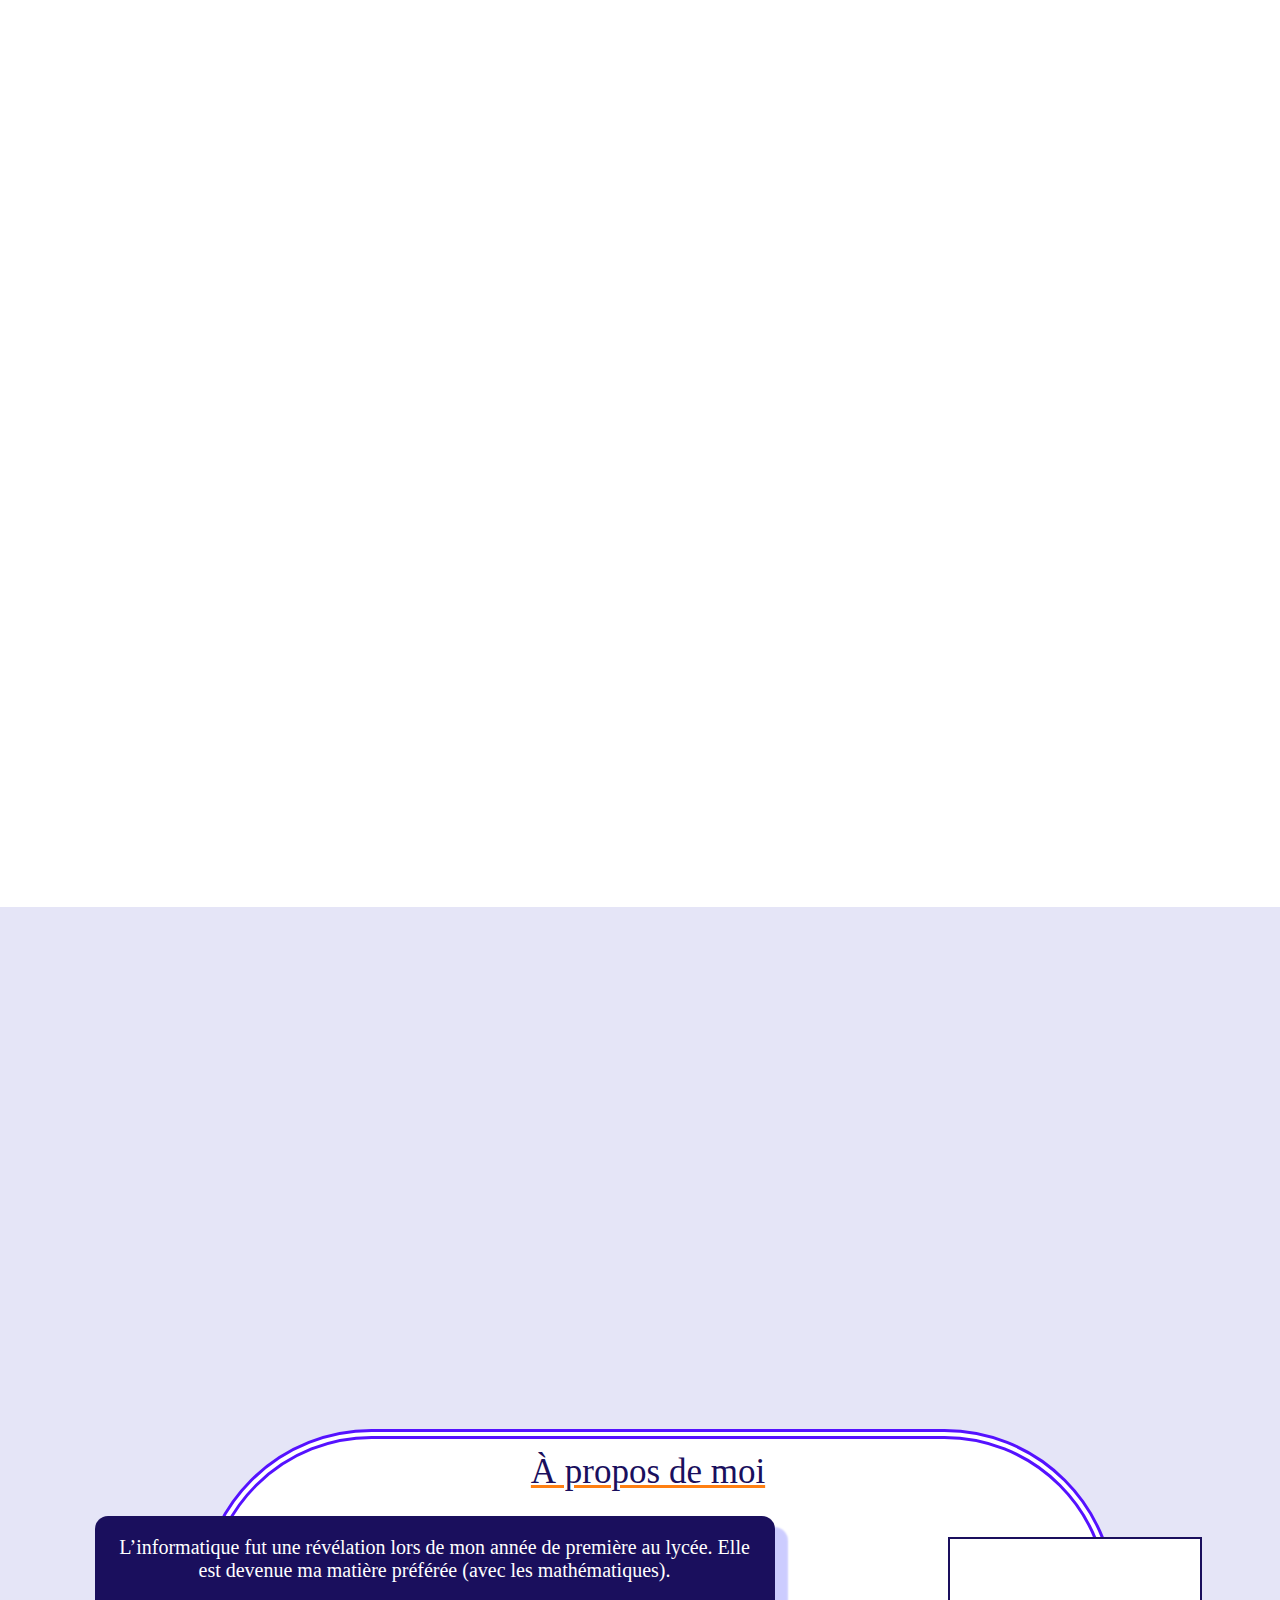
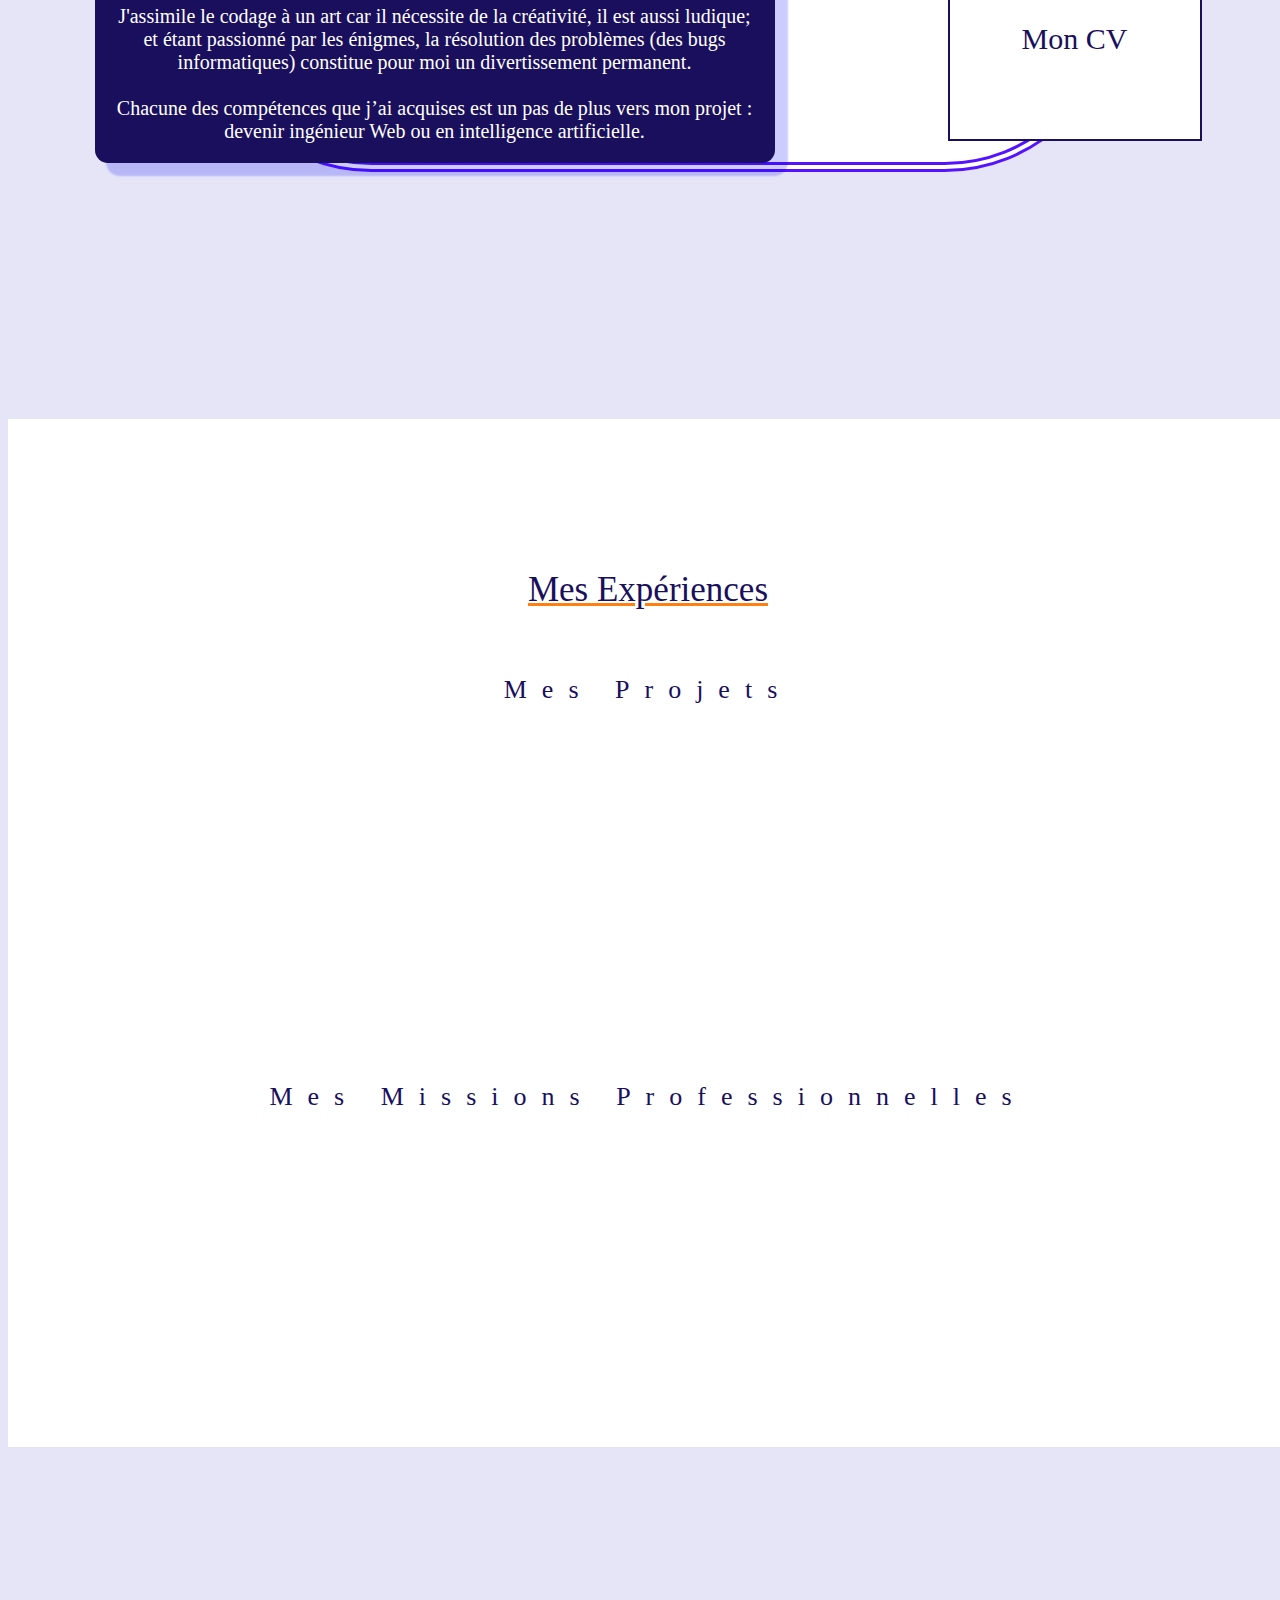
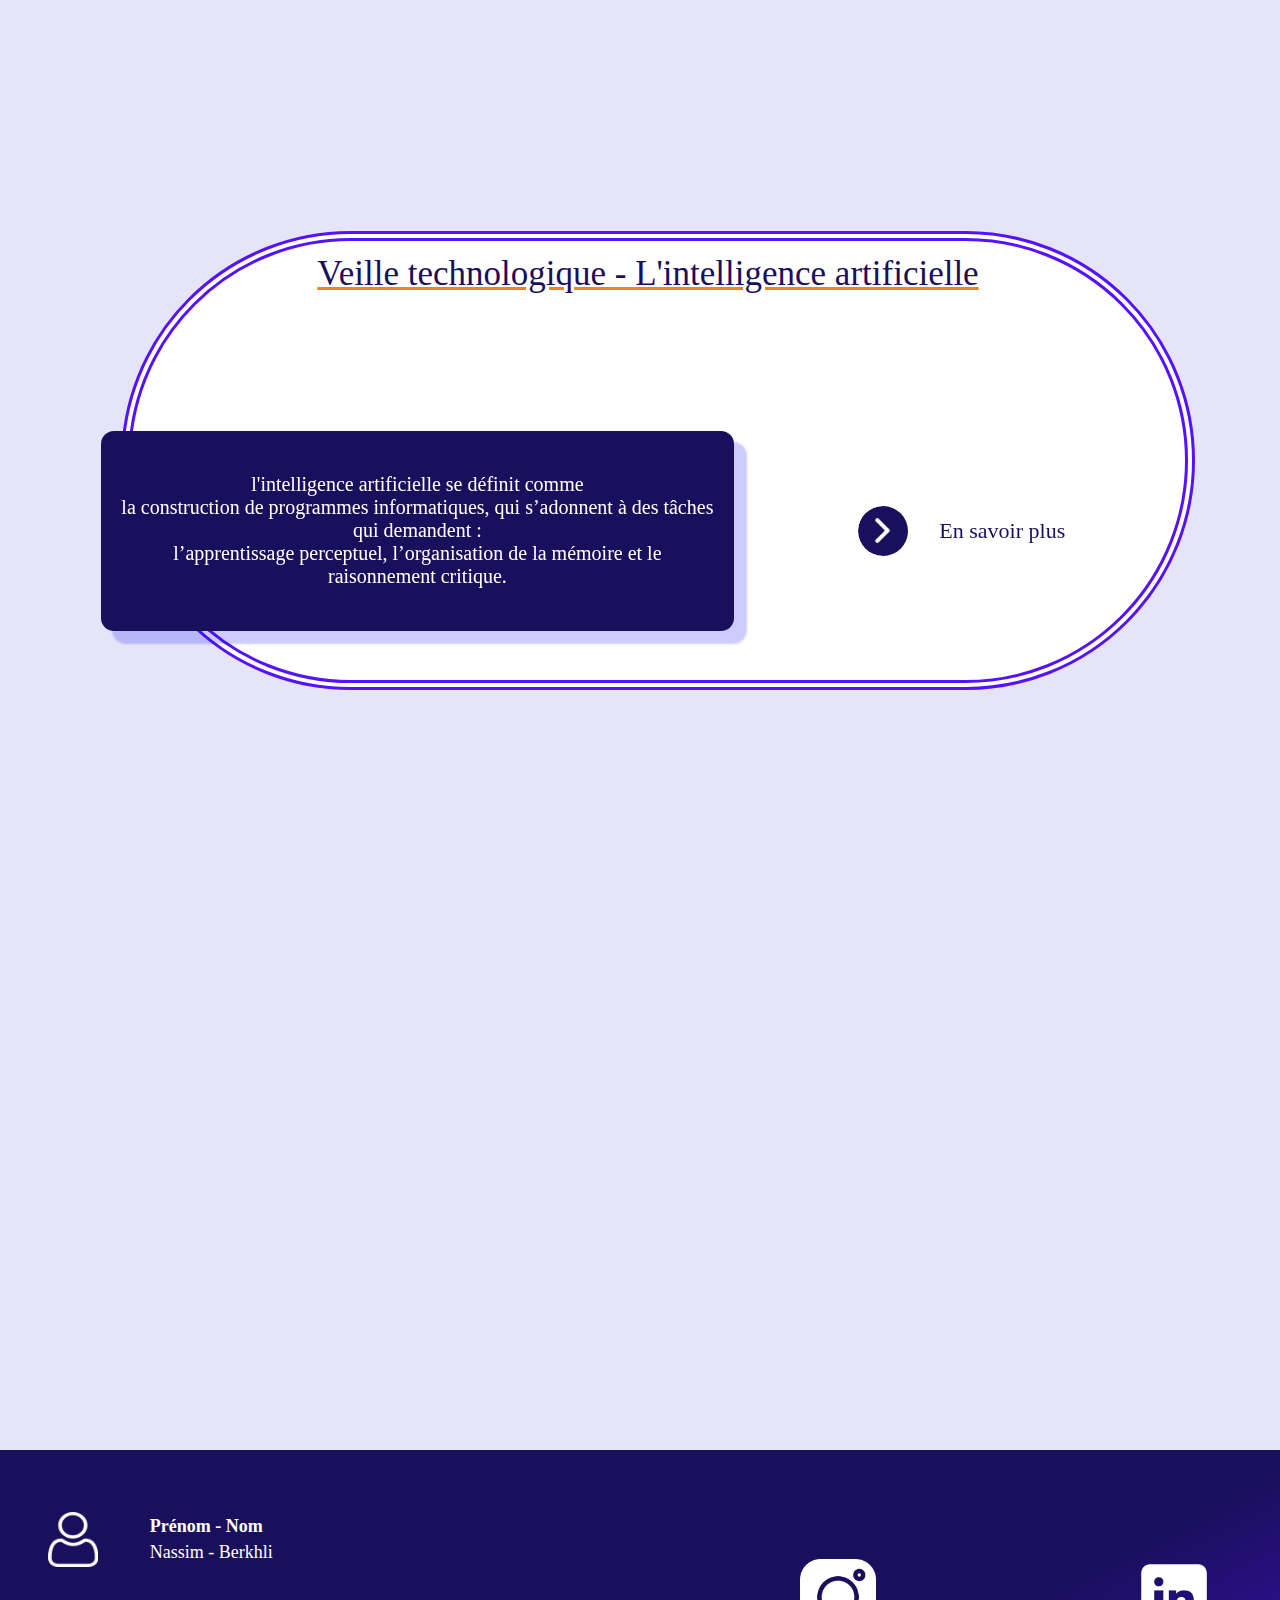
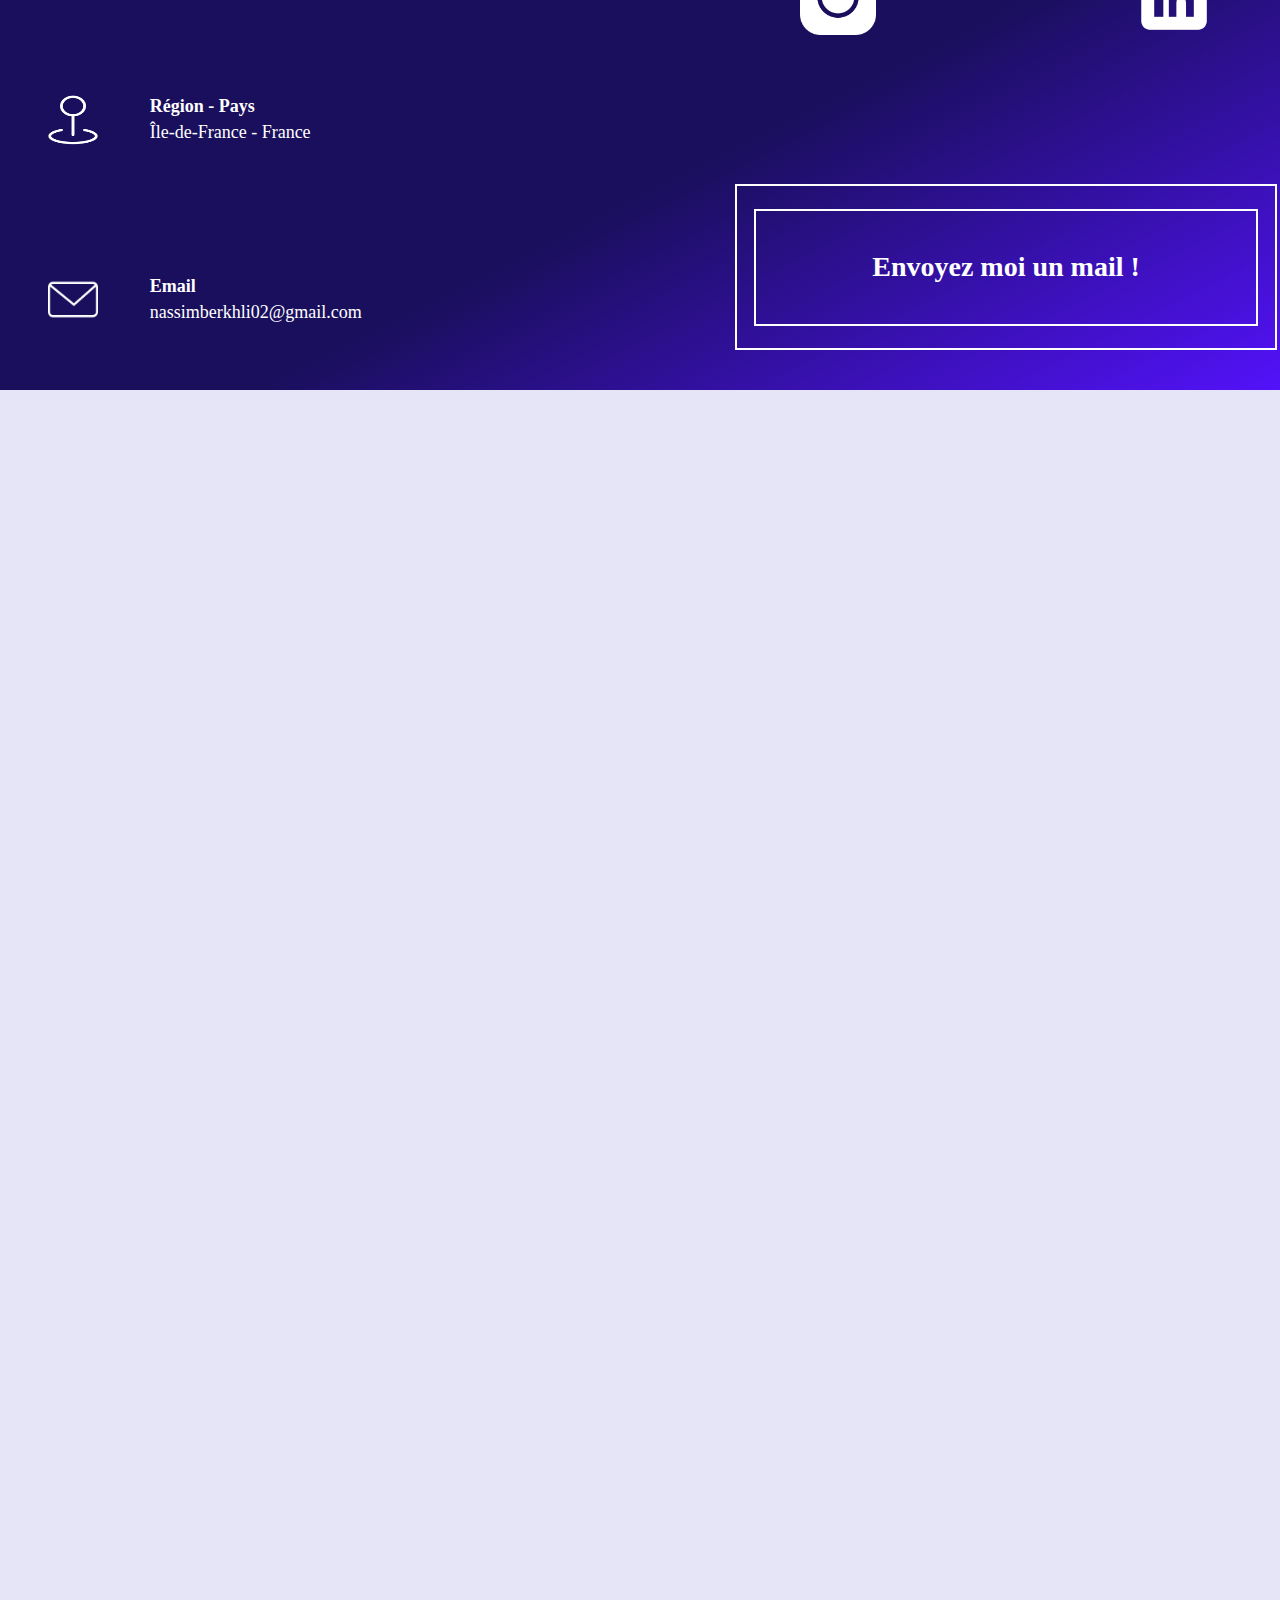
==== commit 41d95d45: "Update index.html" ====
--- a/index.html
+++ b/index.html
@@ -34,8 +34,8 @@
             <!-- <h1 class ="bonjour">Bonjour</h1> -->
             <div class="introduction">
                 <div class = "introduction__phrase">
-                    <h2 class="introduction__phrase--1"><span class = "introduction__phrase--1__soulignement--1 introduction__phrase--1__soulignement">Nassim</span> <span class = "introduction__phrase--1__soulignement--2 introduction__phrase--1__soulignement">BERKHLI</span></h2>
-                    <h2 class="introduction__phrase--2"> Apprenti <span class = "introduction__phrase--2__soulignement">développeur</span></h2>
+                    <h2 class="introduction__phrase--1"><span class = "introduction__phrase__soulignement">Nassim</span> <span class = "introduction__phrase__soulignement">BERKHLI</span></h2>
+                    <h2 class="introduction__phrase--2"> Apprenti <span class = "introduction__phrase__soulignement">développeur</span></h2>
                     <h2 class="introduction__phrase--3"> 
                         <span class="introduction__phrase--3--1">Bienvenue</span> 
                         <span class="introduction__phrase--3--2">sur</span> 
@@ -494,7 +494,7 @@
                                 <img width="100%" height="100%" src = "document/image/Intelligence_artificielle/deepfake.PNG">
                                 <div class = "veille_technologique__contenu__partie_1__cours__contenu__image__info">
                                     Ce visage a été créé de toutes pièces par une intelligence artifificielle.<br>
-                                    <a href = "https://www.thispersondoesnotexist.com/" target="_blank">Testez par vous-même</a>
+                                    <a href = "https://www.thispersondoesnotexist.com/" target="_blank">Le site web</a>
                                 </div>
                             </div>
                         </div>
@@ -527,9 +527,9 @@
                                     cela sous-entend que sa conception peut s'avérer complexe.<br><br/>
                                     Par conséquent, la Commission Nationale de l'Informatique et des Libertés,<br>
                                     émet des préconisations sur l'IA, en: <br>
-                                    - Conseillant utilement les pouvoirs publics, les chercheurs et les entreprises.<br>
-                                    - Réalisant des missions de contrôles sur des dispositifs mis en œuvre.<br>
-                                    - Effectuant une action de veille visant par exemple à identifier de nouveaux<br>
+                                    - <b>Conseillant</b> utilement les pouvoirs publics, les chercheurs et les entreprises.<br>
+                                    - <b>Réalisant des missions de contrôles</b> sur des dispositifs mis en œuvre.<br>
+                                    - <b>Effectuant une action de veille</b> visant par exemple à identifier de nouveaux<br>
                                     modes d’attaques ou des biais conduisant à des traitements de données illicites.
                                     <br><br>
                                     <a href = "https://www.cnil.fr/fr/intelligence-artificielle/intelligence-artificielle-de-quoi-parle-t-on" target="_blank">Source</a>
--- a/css/accueil.css
+++ b/css/accueil.css
@@ -91,7 +91,7 @@
   }
   .header > a::after {
     content: "";
-    background-color: #43e8e1;
+    background-color: #FF7F11;
     z-index: -1;
     transition: transform 1s;
     margin-top: 30px;
@@ -100,7 +100,7 @@
   }
   .header__ligne {
     position: absolute;
-    background-color: #43e8e1;
+    background-color: #FF7F11;
     height: 4px;
     width: 100%;
     bottom: 0px;
@@ -129,7 +129,7 @@
     height: 40px;
     border: white solid 2px;
     border-radius: 50px;
-    background-color: #43e8e1;
+    background-color: #FF7F11;
     display: flex;
     flex-direction: column;
     align-items: center;
@@ -270,14 +270,16 @@
       opacity: 1;
     }
   }
-  .introduction__phrase--1__soulignement--1 {
-    position: relative;
-  }
-  .introduction__phrase--1__soulignement--1::after {
+  .introduction__phrase__soulignement
+{
+    position: relative;
+  }
+  .introduction__phrase__soulignement::after {
     content: "";
     display: block;
-    position: absolute;
-    background-color: #43e8e1;
+    z-index: -1;
+    position: absolute;
+    background-color: #FF7F11;
     width: 100%;
     right: 0PX;
     height: 2px;
@@ -286,22 +288,6 @@
     transform: scale(0);
     animation: soulignement 1.5s 1.5s forwards;
   }
-  .introduction__phrase--1__soulignement--2 {
-    position: relative;
-  }
-  .introduction__phrase--1__soulignement--2::after {
-    content: "";
-    display: block;
-    position: absolute;
-    background-color: #43e8e1;
-    width: 100%;
-    height: 2px;
-    right: 0px;
-    bottom: 2px;
-    transform-origin: 100% 50%;
-    transform: scale(0);
-    animation: soulignement 1.5s 1.5s forwards;
-  }
   .introduction__phrase--2 {
     transform: translateY(-60%);
     opacity: 0;
@@ -320,23 +306,6 @@
       transform: translateY(0%);
       opacity: 1;
     }
-  }
-  .introduction__phrase--2__soulignement {
-    position: relative;
-  }
-  .introduction__phrase--2__soulignement::after {
-    content: "";
-    display: block;
-    position: absolute;
-    background-color: #43e8e1;
-    width: 100%;
-    height: 2px;
-    right: 0px;
-    z-index: -1;
-    bottom: 2px;
-    transform-origin: 100% 50%;
-    transform: scale(0);
-    animation: soulignement 1.5s 1.5s forwards;
   }
   @keyframes soulignement {
     from {
@@ -984,7 +953,7 @@
   section > h1 {
     font-weight: 100;
     font-size: 35px;
-    text-decoration: underline #43e8e1;
+    text-decoration: underline #FF7F11;
     color: #1a0f5d;
     z-index: 3;
     position: relative;
@@ -1111,7 +1080,7 @@
     transform: rotate(45deg);
     border-radius: 100000px;
     top: 5%;
-    border: dotted #43e8e1 30px;
+    border: dotted #FF7F11 30px;
     z-index: 0;
     opacity: 0.8;
     animation: rotation_carre 115s infinite linear;
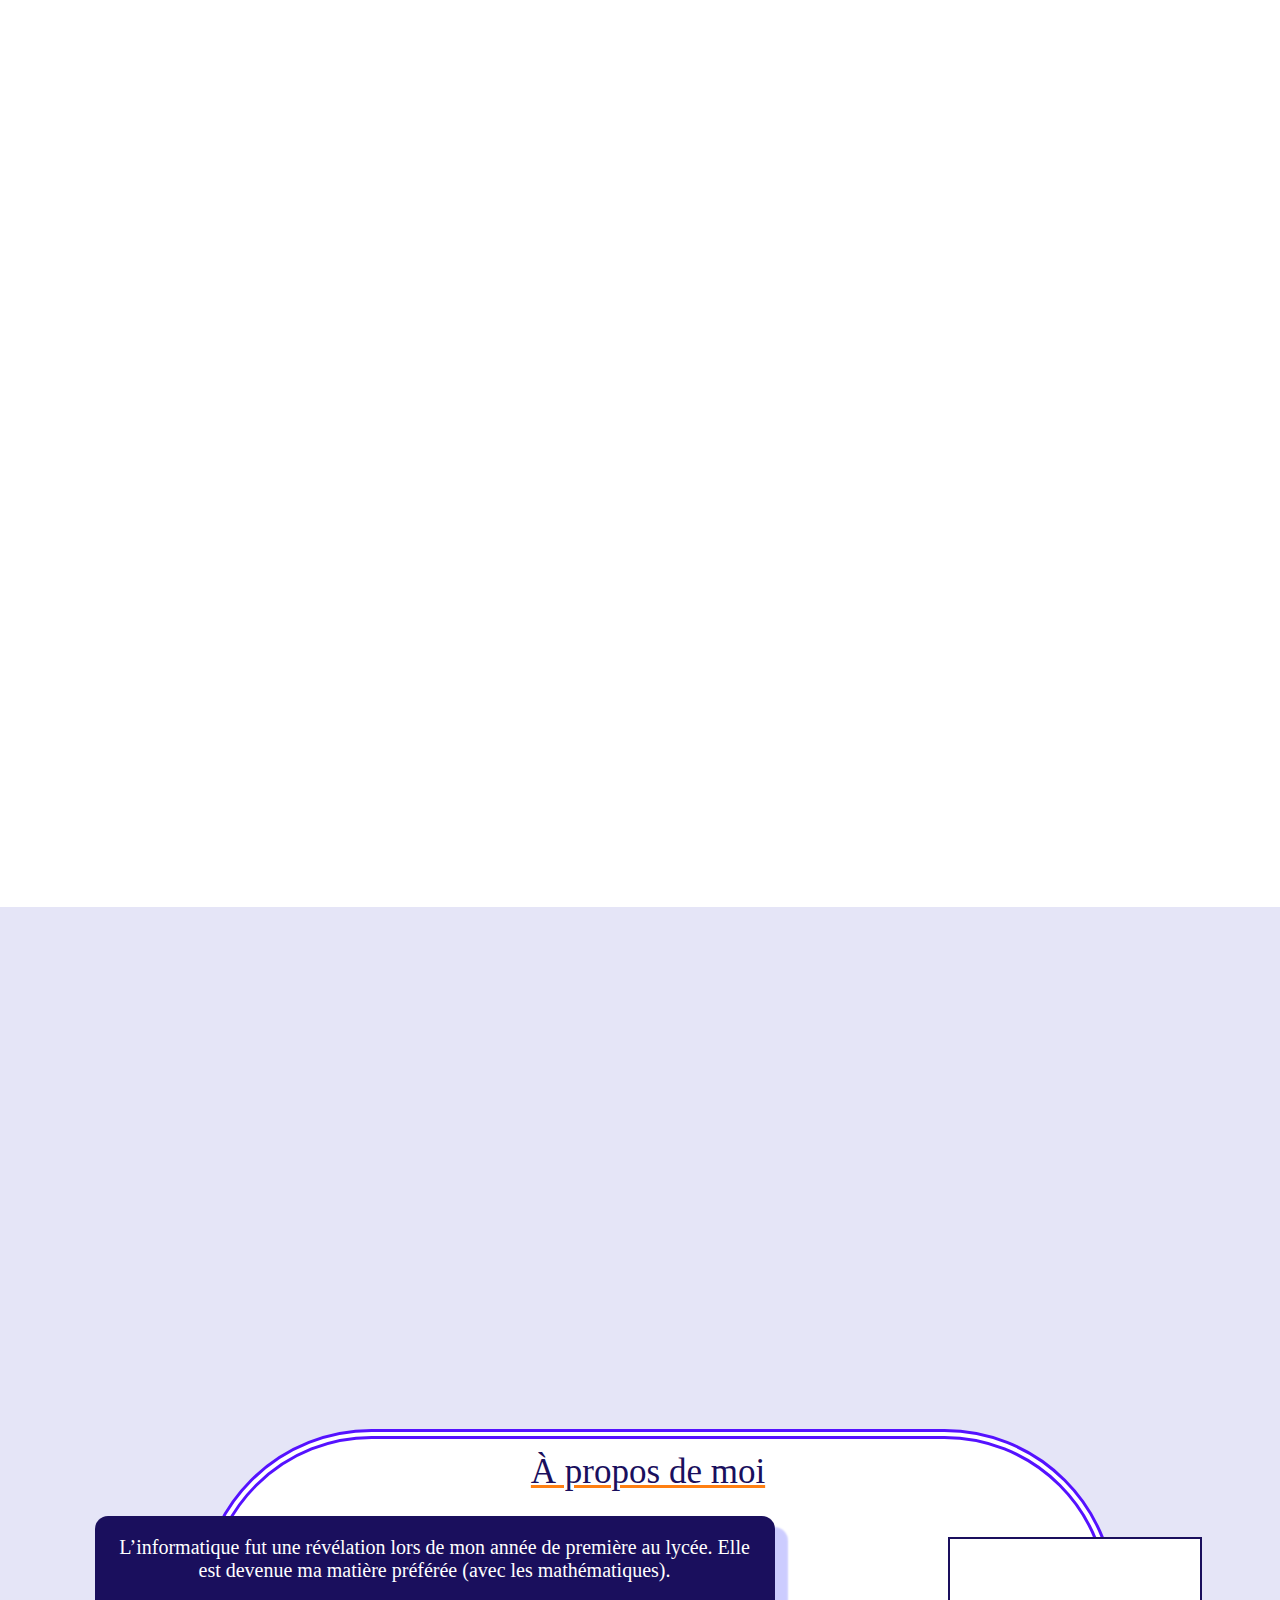
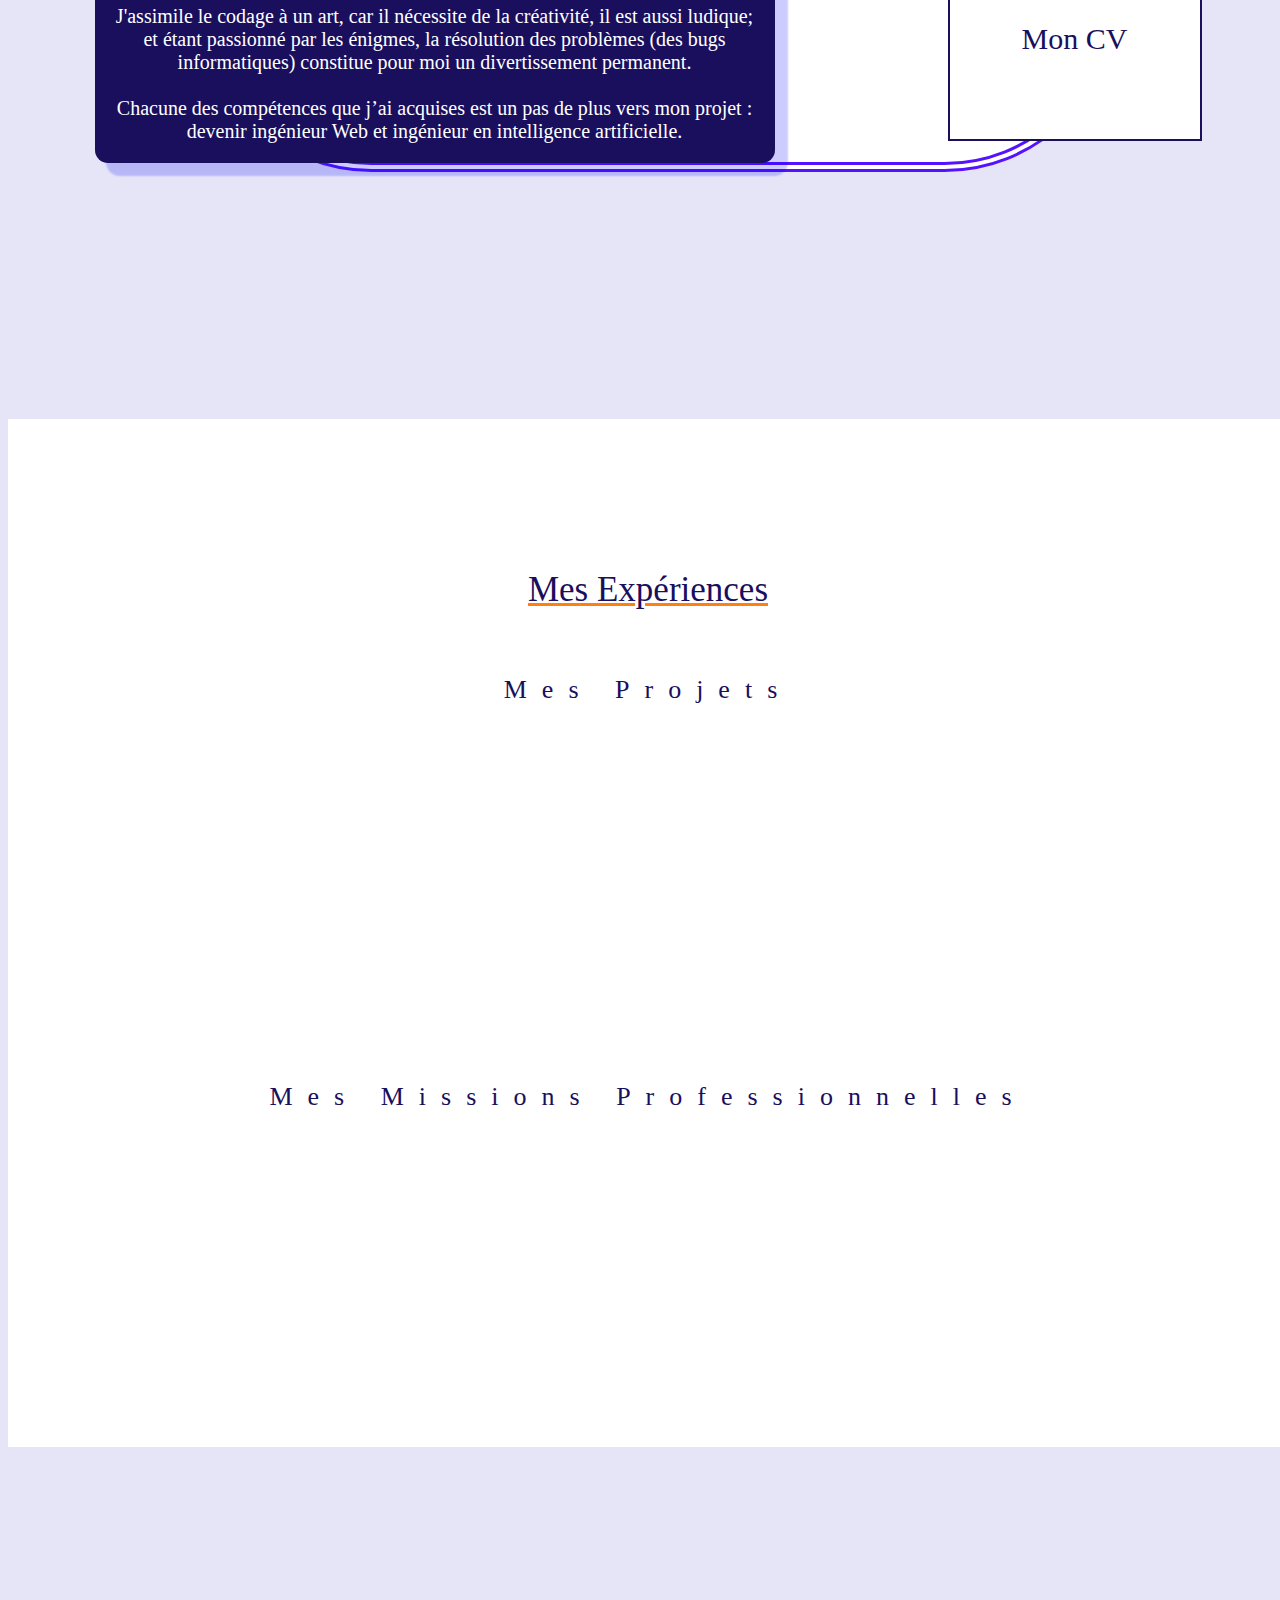
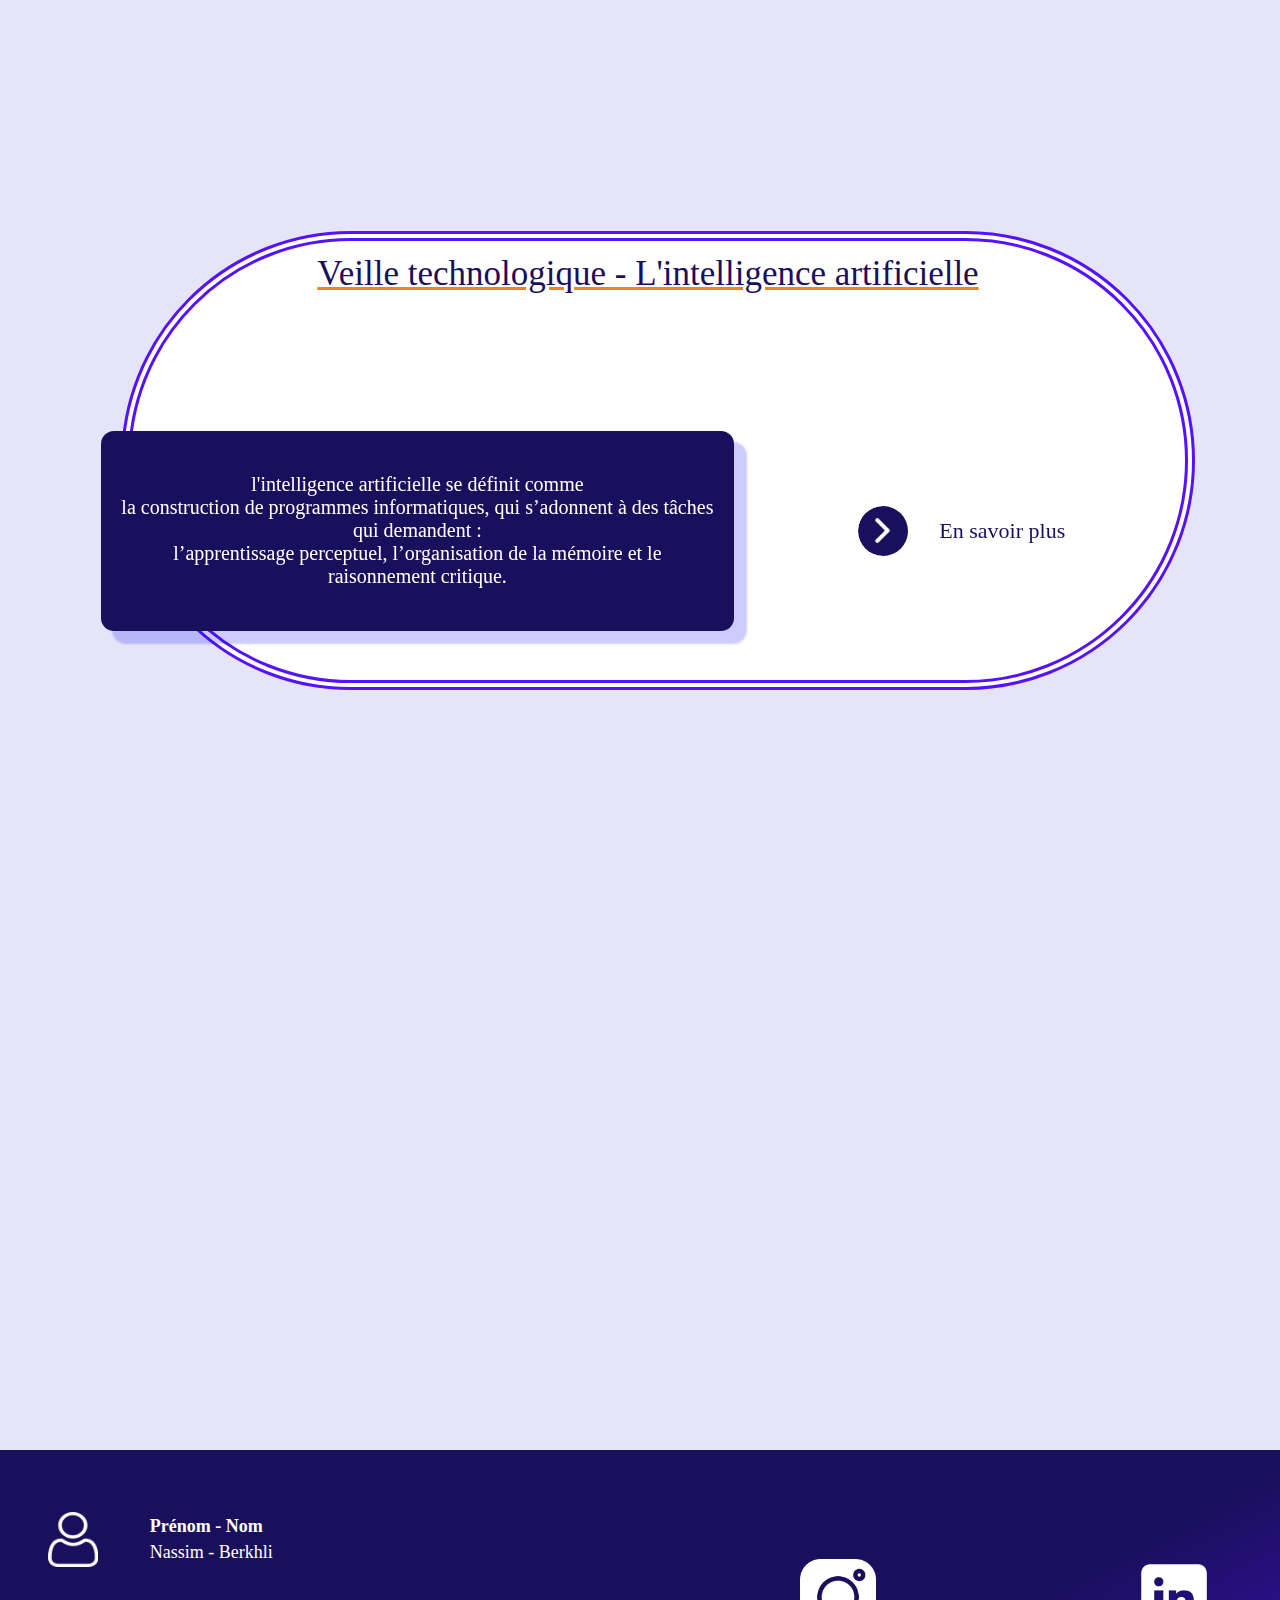
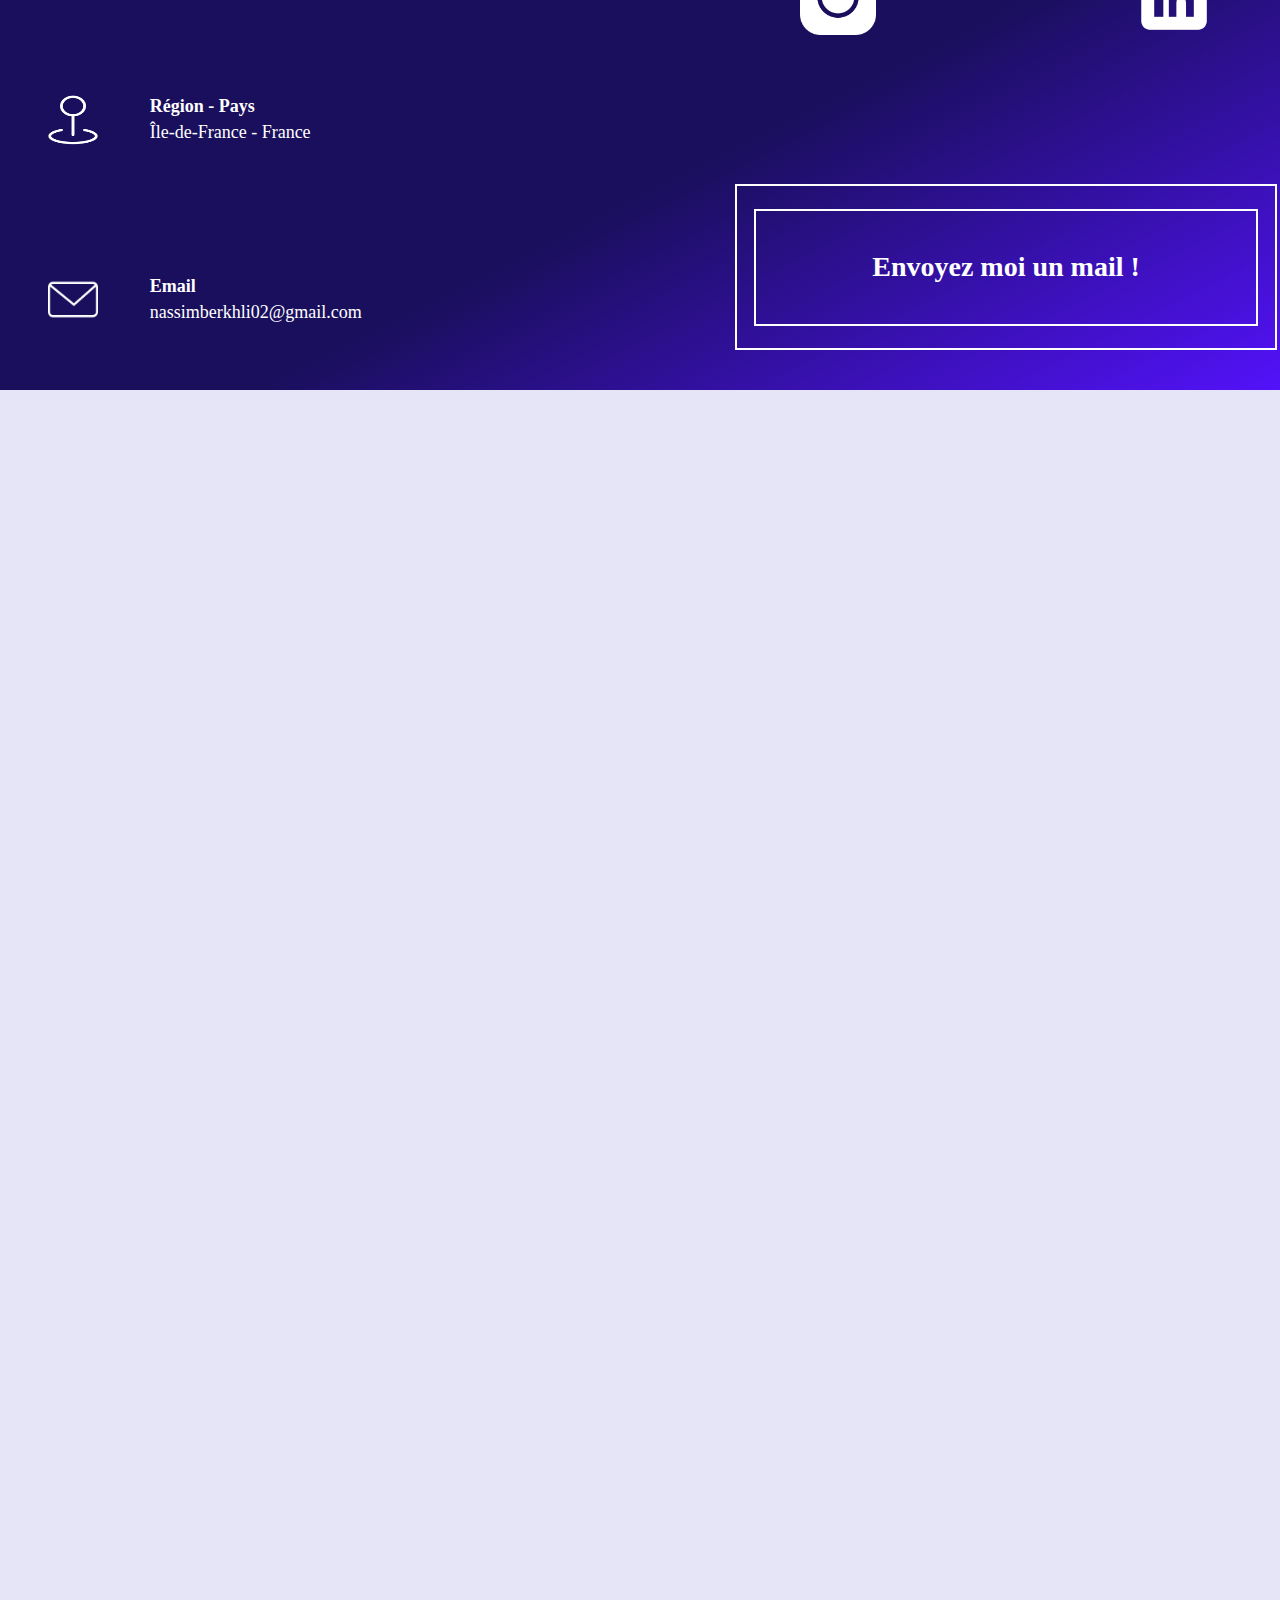
==== commit 9aaf1359: "Update index.html" ====
--- a/index.html
+++ b/index.html
@@ -75,12 +75,12 @@
                     Il regroupe diverse formations comme<br>
                     l'immobillier ou bien l'informatique...<br>
                     Les formations peuvent être en présentiel ou en distanciel.<br>
-                    Son PDG,
+                    Sa présidente,
                     <a href="https://www.linkedin.com/in/aknin-marjorie-28a3bb263/" target="_blank">
                         Marjorie Aknin
                     </a>
-                    , a pour projet<br>
-                    de projeter <span>WAY FORMATION</span> dans le <span>Digital Learning</span>.
+                    , cherche à<br>
+                    projeter <span>WAY FORMATION</span> dans le <span>B to B</span> et <span>B to C</span> et .
                 </p>     
                 <div class = "way_formation__expose__introduction__jojo">
                     <div class = "way_formation__expose__introduction__jojo__image">
@@ -104,8 +104,8 @@
                         <a href = "https://wayformation.com/" target="_blank">
                             WAY FORMATION
                         </a>,
-                        Mme Aknin m'ordonna de créer <br>
-                        un nouvel onglet <span>Actualité</span> qui comprendrait un<br>
+                        Mme Aknin me dirigea de créer <br>
+                        sur la création d'un nouvel onglet <span>Actualité</span> qui comprendrait un<br>
                         exposé sur le domaine de la formation. Néanmoins<br>
                         je devais avoir recours à <span>Wordpress</span> pour<br>
                         la création de la page. Cependant j'ai très peu<br>
@@ -126,11 +126,11 @@
             <section class = "way_formation__expose__carte_visite" id = "Carte_de_visite">
                 <h1>Carte de visite</h1>
                 <p>
-                    Ma seconde tâche a été de créer <span>2</span> cartes de visites.<br>
-                    Il y aurait une carte de visite pour <span>WAY FORMATION</span> et<br>
-                    <span>WAY EXCELLENCE FORMATION</span>.<br>
-                    <span>WAY EXCELLENCE FORMATION</span>, n'est pas rattaché<br>
-                    au gouvernement, contrairement à <span>WAY FORMATION</span>.
+                    Ma seconde tâche a été mise en avant sur les <span>2</span> cartes de visites.<br>
+                    concernant les deux entreprises. <span>WAY FORMATION</span> et<br>
+                    <span>WAY FORMATION</span>.<br>
+                    <span>WAY EXCELLENCE FORMATION</span>, est une entreprise<br>
+                    dont les statuts sont multi-fonctions<br>.
                 </p>
                 <h2>WAY FORMATION</h2>
                 <div class = "way_formation__expose__carte_visite__way_formation way_formation__expose__carte_visite__way_formation">
@@ -213,7 +213,7 @@
                         sur <a href="https://www.instagram.com/way.formation/" target="_blank">Twitter</a>
                         et <a href="https://twitter.com/Way_Formation" target="_blank">Instagram</a>.
                         <br><br/>
-                        ci-dessous vous aurez les publicités des<br>
+                        ci-dessous vous aurez les images de communication des<br>
                         différentes formations que j'ai créé.
                     </p>
                     <img src="icone/chevalet.png">
@@ -308,10 +308,10 @@
                         <br><br/>
                         Le salon présentait des entreprises<br>
                         qui s'orientaient vers de la formation en <br>
-                        digital. La balade dans ce salon se faisait<br>
+                        digital. Notre exploration dans ce salon se faisait<br>
                         comme dans un marché, où chacune des<br>
                         entreprises essayait de vous interpeller <br>
-                        avec leurs nouveaux produits et/ou services.
+                        avec leurs nouveaux produits et services.
                         <br><br/>
                         Visité le salon, m'a appris la <span>communication<br>
                         d'entreprise</span>, qui est essentielle<br>
@@ -326,7 +326,7 @@
                     <div class="way_formation__expose__salon__photo__nassim">                        
                         <img src = "document/image/way_formation/salon/salon_nassim.jpg">
                         <p>
-                            Je suis entrain de tester un nouveau moyen de se former :<br>
+                            Je suis entrain de tester un moyen de se former :<br>
                             la formation en <span>réalité virtuel</span>.<br>
                             Cette formation consistait à réparer un moteur d'avion.
                         </p>
@@ -355,12 +355,12 @@
                         <p>
                             L’informatique fut une révélation lors de mon année de première au lycée. 
                             Elle est devenue ma matière préférée (avec les mathématiques).<br><br/>
-                            J'assimile le codage à un art car il nécessite de la créativité, 
+                            J'assimile le codage à un art, car il nécessite de la créativité, 
                             il est aussi ludique; et étant passionné par les énigmes, 
                             la résolution des problèmes (des bugs informatiques) 
                             constitue pour moi un divertissement permanent.<br><br/>
                             Chacune des compétences que j’ai acquises est un pas de plus vers mon projet : 
-                            devenir ingénieur Web ou en intelligence artificielle.
+                            devenir ingénieur Web et ingénieur en intelligence artificielle.
                         </p>
                     </div>
                     <div class="a_propos_de_moi__contenu__mon_cv">
@@ -512,7 +512,7 @@
                                     l'IA n'a jamais été aussi tendance qu'en cette période.<br> 
                                     Cette croissance peut être expliquée par la nouvelle IA : <a href = "https://openai.com/blog/chatgpt/"  target="_blank">ChatGPT</a>.<br>
                                     Cette IA, facile d'accès car gratuite, fait prendre conscience<br>
-                                    à l'humanité entière de sa puissance.<br><br/>
+                                    à l'Homme de sa puissance.<br><br/>
                                     Elle peut effectuer n'importe quelle tâche tant qu'elle peut la<br>
                                     retrenscrir par écrit : rédiger des dissertations, coder<br>
                                     un portfolio en HTML, etc. Personnellement j'utilise cet outil<br>
@@ -524,7 +524,7 @@
                             <div class = " veille_technologique__contenu__cours__contenu__partie_3__texte veille_technologique__contenu__cours__contenu__texte">
                                 <p>
                                     Si l'IA peut être performante, <br>
-                                    cela sous-entend que sa conception peut s'avérer complexe.<br><br/>
+                                    cela sous-entend que sa conception peut s'avérer complexe (pour le moment).<br><br/>
                                     Par conséquent, la Commission Nationale de l'Informatique et des Libertés,<br>
                                     émet des préconisations sur l'IA, en: <br>
                                     - <b>Conseillant</b> utilement les pouvoirs publics, les chercheurs et les entreprises.<br>
--- a/css/accueil.css
+++ b/css/accueil.css
@@ -270,14 +270,12 @@
       opacity: 1;
     }
   }
-  .introduction__phrase__soulignement
-{
-    position: relative;
-  }
-  .introduction__phrase__soulignement::after {
-    content: "";
-    display: block;
-    z-index: -1;
+  .introduction__phrase--1__soulignement--1 {
+    position: relative;
+  }
+  .introduction__phrase--1__soulignement--1::after {
+    content: "";
+    display: block;
     position: absolute;
     background-color: #FF7F11;
     width: 100%;
@@ -288,6 +286,22 @@
     transform: scale(0);
     animation: soulignement 1.5s 1.5s forwards;
   }
+  .introduction__phrase--1__soulignement--2 {
+    position: relative;
+  }
+  .introduction__phrase--1__soulignement--2::after {
+    content: "";
+    display: block;
+    position: absolute;
+    background-color: #FF7F11;
+    width: 100%;
+    height: 2px;
+    right: 0px;
+    bottom: 2px;
+    transform-origin: 100% 50%;
+    transform: scale(0);
+    animation: soulignement 1.5s 1.5s forwards;
+  }
   .introduction__phrase--2 {
     transform: translateY(-60%);
     opacity: 0;
@@ -306,6 +320,23 @@
       transform: translateY(0%);
       opacity: 1;
     }
+  }
+  .introduction__phrase--2__soulignement {
+    position: relative;
+  }
+  .introduction__phrase--2__soulignement::after {
+    content: "";
+    display: block;
+    position: absolute;
+    background-color: #FF7F11;
+    width: 100%;
+    height: 2px;
+    right: 0px;
+    z-index: -1;
+    bottom: 2px;
+    transform-origin: 100% 50%;
+    transform: scale(0);
+    animation: soulignement 1.5s 1.5s forwards;
   }
   @keyframes soulignement {
     from {
@@ -1261,7 +1292,7 @@
     font-size: 80px;
     color: #fff;
     -webkit-text-stroke: 2px;
-    -webkit-text-stroke-color: hsl(231deg, 50%, 29%);
+    -webkit-text-stroke-color: hwb(231 15% 56%);
   }
   .veille_technologique {
     height: 500px;
@@ -1475,10 +1506,24 @@
   .veille_technologique__contenu__cours__contenu__texte > p > a {
     font-style: oblique;
     color: #5512ff;
-    text-decoration: underline #5512ff;
-  }
-  .veille_technologique__contenu__cours__contenu__texte > p > a:hover {
+    position: relative;
     text-decoration: none;
+  }
+  .veille_technologique__contenu__cours__contenu__texte > p > a:hover::after {
+    transform: scaleX(0);
+  }
+  .veille_technologique__contenu__cours__contenu__texte > p > a::after {
+    content: "";
+    display: block;
+    background-color: #5512ff;
+    position: absolute;
+    height: 10%;
+    width: 100%;
+    bottom: 0px;
+    right: 0px;
+    transform-origin: 0% 50%;
+    transform: scaleX(1);
+    transition: 0.2s;
   }
   .veille_technologique__contenu__cours__contenu .veille_technologique__contenu__cours__contenu__image {
     font-size: 15px;
@@ -1512,10 +1557,24 @@
   .veille_technologique__contenu__cours__contenu .veille_technologique__contenu__partie_1__cours__contenu__image__info > a {
     font-style: oblique;
     color: #5512ff;
-    text-decoration: underline #5512ff;
-  }
-  .veille_technologique__contenu__cours__contenu .veille_technologique__contenu__partie_1__cours__contenu__image__info > a:hover {
+    position: relative;
     text-decoration: none;
+  }
+  .veille_technologique__contenu__cours__contenu .veille_technologique__contenu__partie_1__cours__contenu__image__info > a:hover::after {
+    transform: scaleX(0);
+  }
+  .veille_technologique__contenu__cours__contenu .veille_technologique__contenu__partie_1__cours__contenu__image__info > a::after {
+    content: "";
+    display: block;
+    background-color: #5512ff;
+    position: absolute;
+    height: 10%;
+    width: 100%;
+    bottom: 0px;
+    right: 0px;
+    transform-origin: 0% 50%;
+    transform: scaleX(1);
+    transition: 0.2s;
   }
   .veille_technologique__contenu__cours__contenu .veille_technologique__contenu__partie_2__cours__contenu__image {
     width: 30%;
@@ -1546,16 +1605,27 @@
   .veille_technologique__contenu__cours__contenu .veille_technologique__contenu__partie_2__cours__contenu__image__info > a {
     font-style: oblique;
     color: #5512ff;
-    text-decoration: underline #5512ff;
-  }
-  .veille_technologique__contenu__cours__contenu .veille_technologique__contenu__partie_2__cours__contenu__image__info > a:hover {
+    position: relative;
     text-decoration: none;
+  }
+  .veille_technologique__contenu__cours__contenu .veille_technologique__contenu__partie_2__cours__contenu__image__info > a:hover::after {
+    transform: scaleX(0);
+  }
+  .veille_technologique__contenu__cours__contenu .veille_technologique__contenu__partie_2__cours__contenu__image__info > a::after {
+    content: "";
+    display: block;
+    background-color: #5512ff;
+    position: absolute;
+    height: 10%;
+    width: 100%;
+    bottom: 0px;
+    right: 0px;
+    transform-origin: 0% 50%;
+    transform: scaleX(1);
+    transition: 0.2s;
   }
   .veille_technologique__contenu__cours__contenu .veille_technologique__contenu__cours__contenu__partie_3__texte {
     margin-right: 30%;
-  }
-  .veille_technologique__contenu__cours__contenu .veille_technologique__contenu__cours__contenu__partie_3__texte li {
-    list-style: none;
   }
   .veille_technologique__contenu__cours__contenu .veille_technologique__contenu__cours__contenu__partie_3__texte > a {
     color: #1a0f5d;
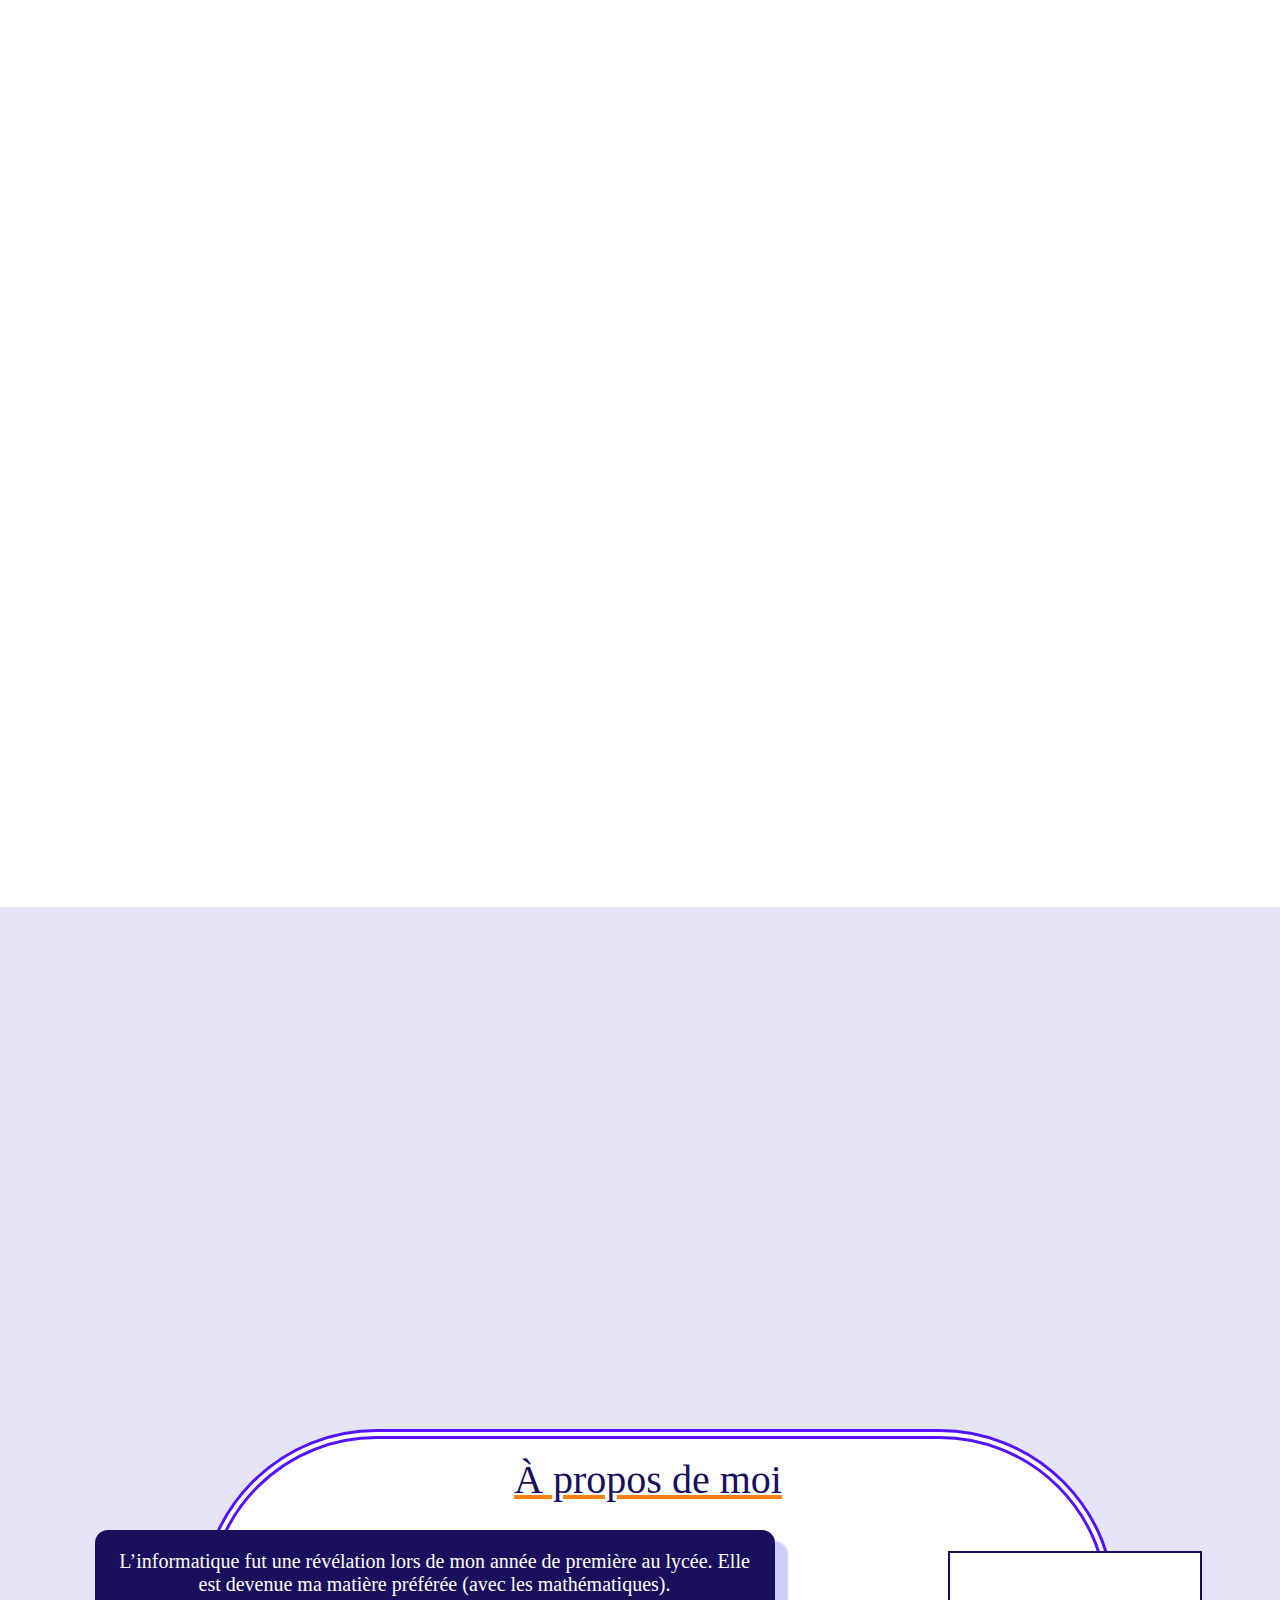
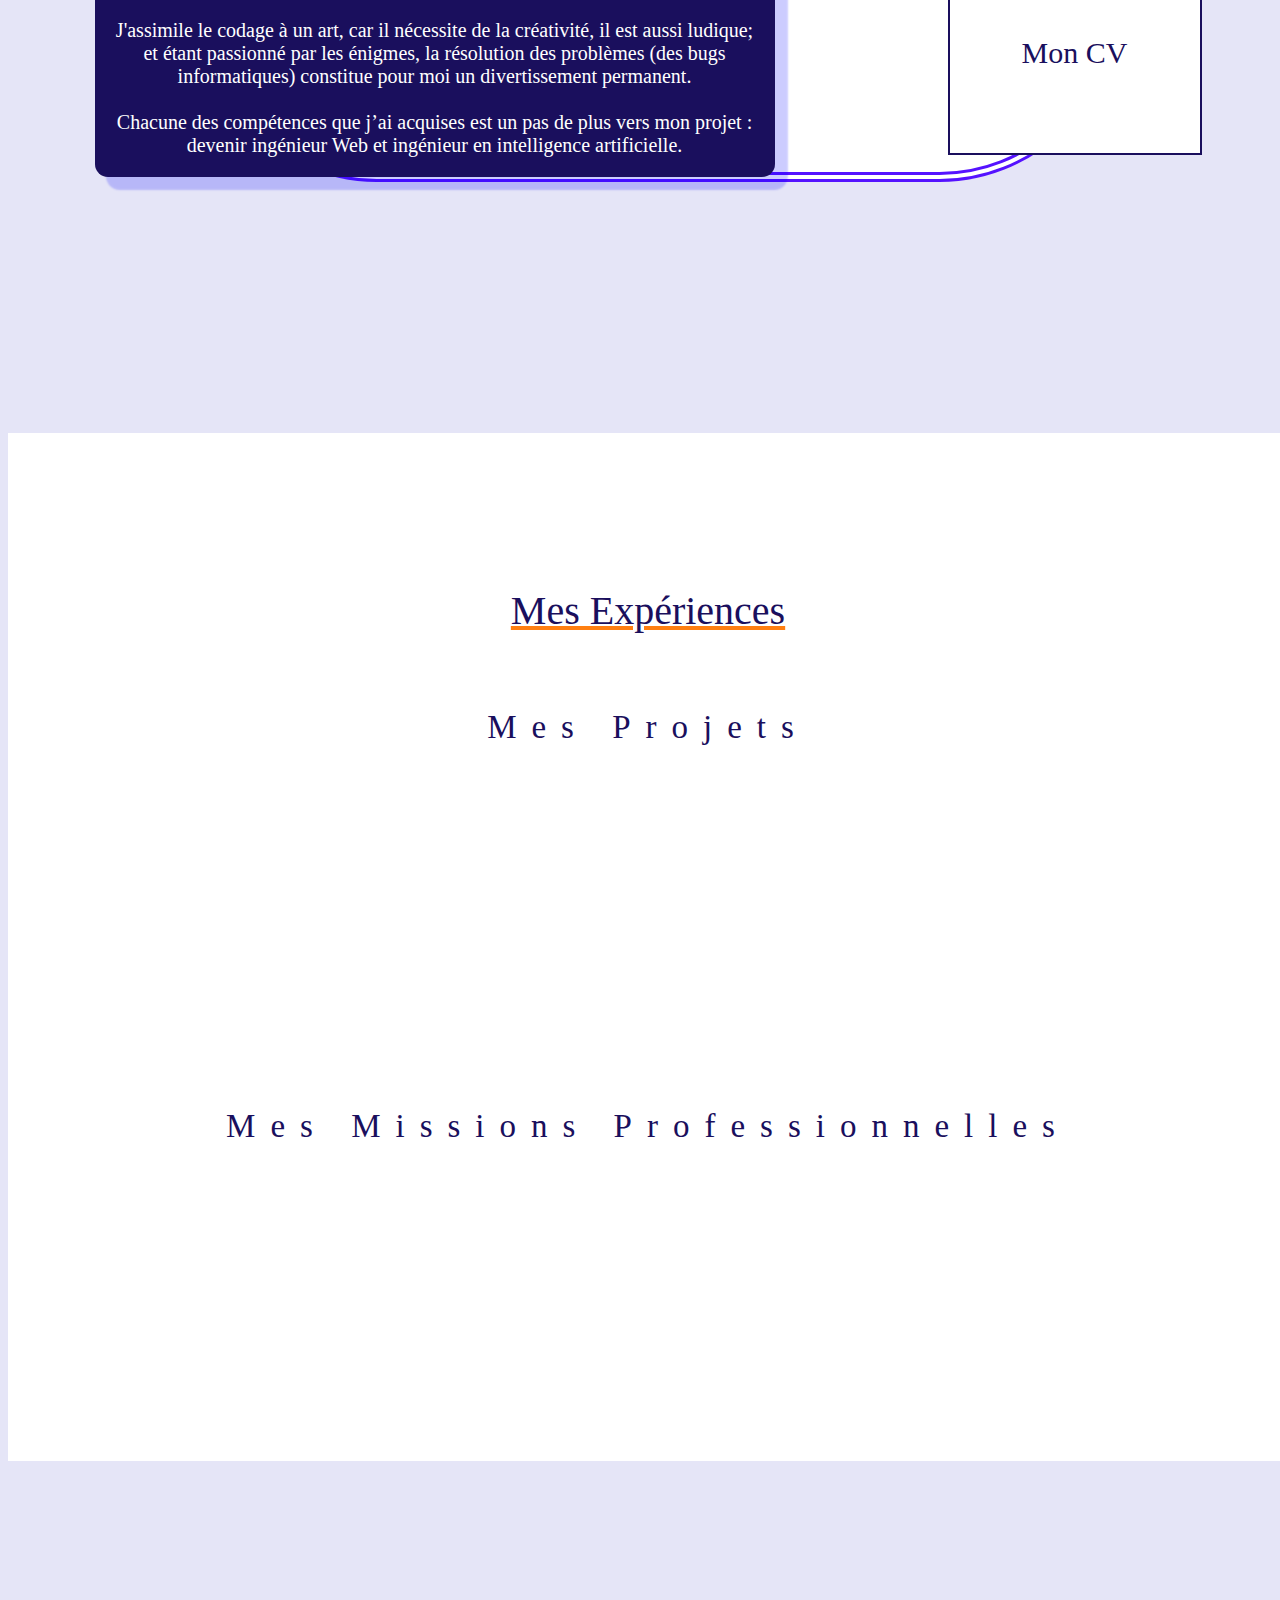
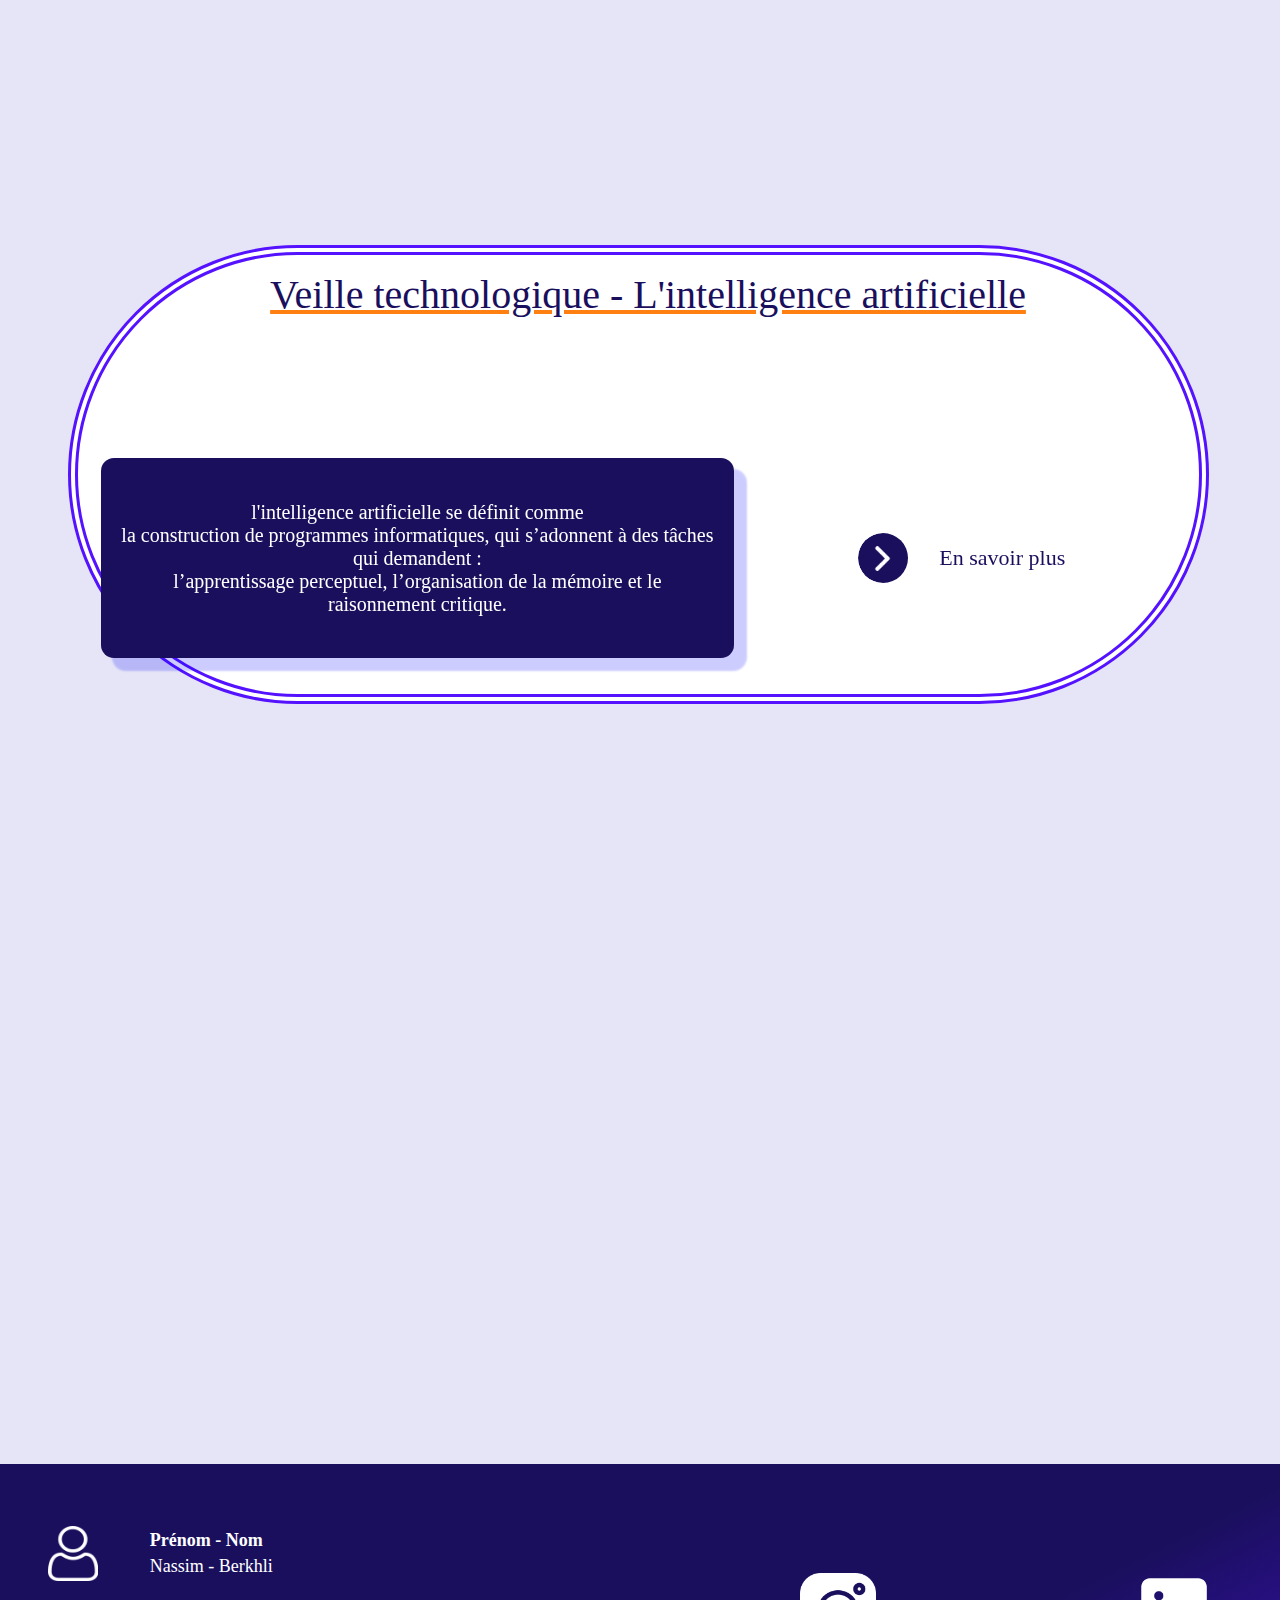
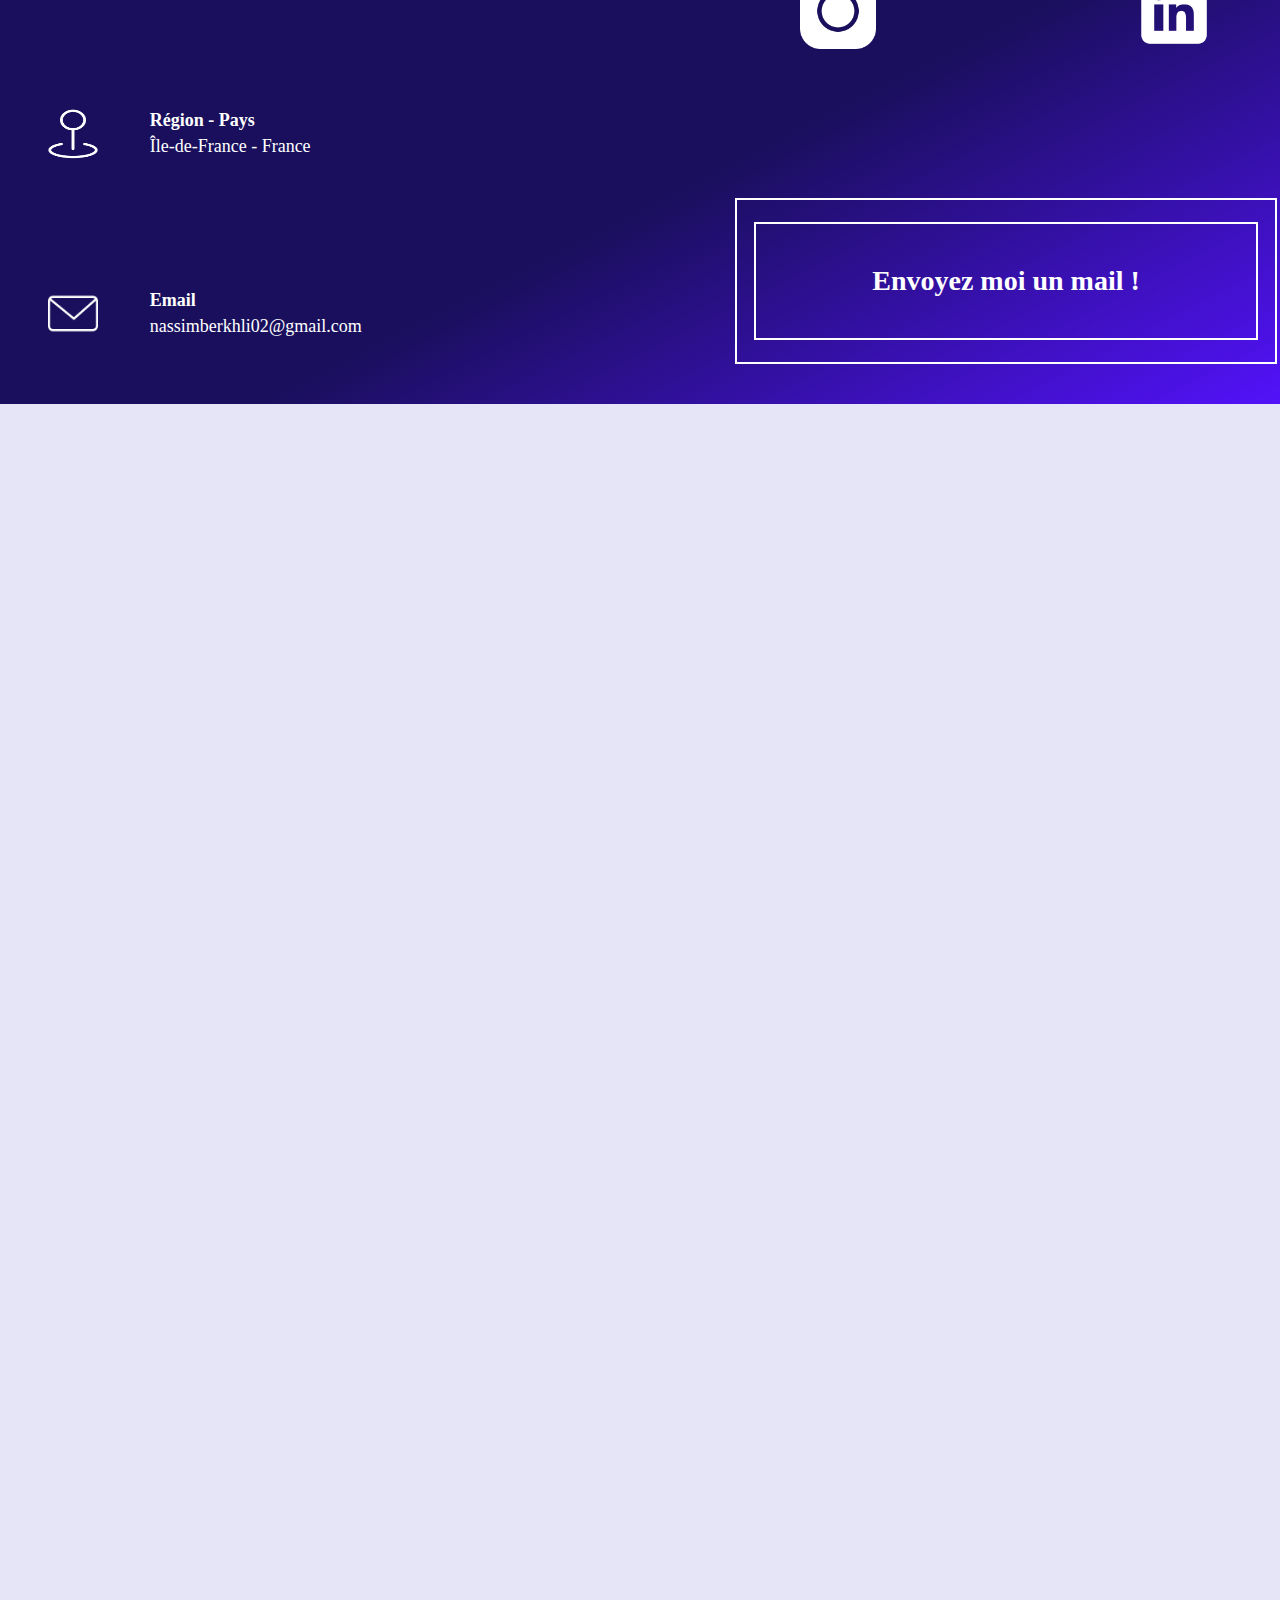
==== commit 30d3fced: "Update index.html" ====
--- a/index.html
+++ b/index.html
@@ -80,7 +80,7 @@
                         Marjorie Aknin
                     </a>
                     , cherche à<br>
-                    projeter <span>WAY FORMATION</span> dans le <span>B to B</span> et <span>B to C</span> et .
+                    projeter <span>WAY FORMATION</span> dans le <span>B to B</span> et <span>B to C</span>.
                 </p>     
                 <div class = "way_formation__expose__introduction__jojo">
                     <div class = "way_formation__expose__introduction__jojo__image">
@@ -130,7 +130,7 @@
                     concernant les deux entreprises. <span>WAY FORMATION</span> et<br>
                     <span>WAY FORMATION</span>.<br>
                     <span>WAY EXCELLENCE FORMATION</span>, est une entreprise<br>
-                    dont les statuts sont multi-fonctions<br>.
+                    dont les statuts sont multi-fonctions.
                 </p>
                 <h2>WAY FORMATION</h2>
                 <div class = "way_formation__expose__carte_visite__way_formation way_formation__expose__carte_visite__way_formation">
@@ -417,8 +417,9 @@
                             <div class = "mes_experiences__type__mission__liste--Aoip__info__voir_plus"></div>
                             <br><br/>
                             <p>
-                                Mise à jour d'une interface excel,<br>
-                                cet interface avait pour finalité : la recherche dans la base de donnée<br></br>
+                                Mise à jour d'une interface excel.<br>
+                                Cette interface avait pour finalité d'effectuer des recherches<br>
+                                dans la base de donnée<br></br>
                                 Langages utilisés : <b>VBA</b> et <b>MySQL</b>
                             </p>                            
                         </div>                       
--- a/css/accueil.css
+++ b/css/accueil.css
@@ -243,6 +243,31 @@
     animation: couleur_phrases forwards 1.5s 2s;
     z-index: 2;
   }
+  .introduction__phrase__soulignement {
+    position: relative;
+  }
+  .introduction__phrase__soulignement::after {
+    position: absolute;
+    content: "";
+    display: block;
+    background-color: #FF7F11;
+    width: 100%;
+    height: 5%;
+    bottom: 7%;
+    right: 0px;
+    transform: scaleX(0);
+    z-index: -1;
+    transform-origin: 100% 50%;
+    animation: soulignement 1.5s 1.5s forwards;
+  }
+  @keyframes soulignement {
+    from {
+      transform: scaleX(0);
+    }
+    to {
+      transform: scaleX(1);
+    }
+  }
   @keyframes couleur_phrases {
     from {
       color: #1a0f5d;
@@ -567,7 +592,7 @@
   .way_formation__expose__introduction__jojo__image {
     position: relative;
     width: 90%;
-    height: 65%;
+    height: 60%;
     border-radius: 250px;
     border: #ED2A92 solid 7px;
     border-left-style: none;
@@ -983,7 +1008,7 @@
   }
   section > h1 {
     font-weight: 100;
-    font-size: 35px;
+    font-size: 40px;
     text-decoration: underline #FF7F11;
     color: #1a0f5d;
     z-index: 3;
@@ -1104,28 +1129,9 @@
     color: #1a0f5d;
     position: relative;
   }
-  .mes_experiences__carre {
-    height: 900px;
-    width: 900px;
-    position: absolute;
-    transform: rotate(45deg);
-    border-radius: 100000px;
-    top: 5%;
-    border: dotted #FF7F11 30px;
-    z-index: 0;
-    opacity: 0.8;
-    animation: rotation_carre 115s infinite linear;
-  }
-  @keyframes rotation_carre {
-    from {
-      transform: rotate(45deg);
-    }
-    to {
-      transform: rotate(405deg);
-    }
-  }
   .mes_experiences__titre {
-    font-size: 26px;
+    font-size: 33px;
+    background-color: #fff;
     letter-spacing: 15px;
     z-index: 2;
     color: #1a0f5d;
@@ -1301,14 +1307,14 @@
   }
   .veille_technologique::before {
     content: "";
-    width: 80%;
+    width: 85%;
     height: 70%;
     border: #5512ff double 10px;
     border-spacing: 35px;
     display: block;
     position: absolute;
     margin-left: auto;
-    left: 10%;
+    left: 6%;
     z-index: 2;
     border-radius: 500px;
     background-color: #ffffff;
